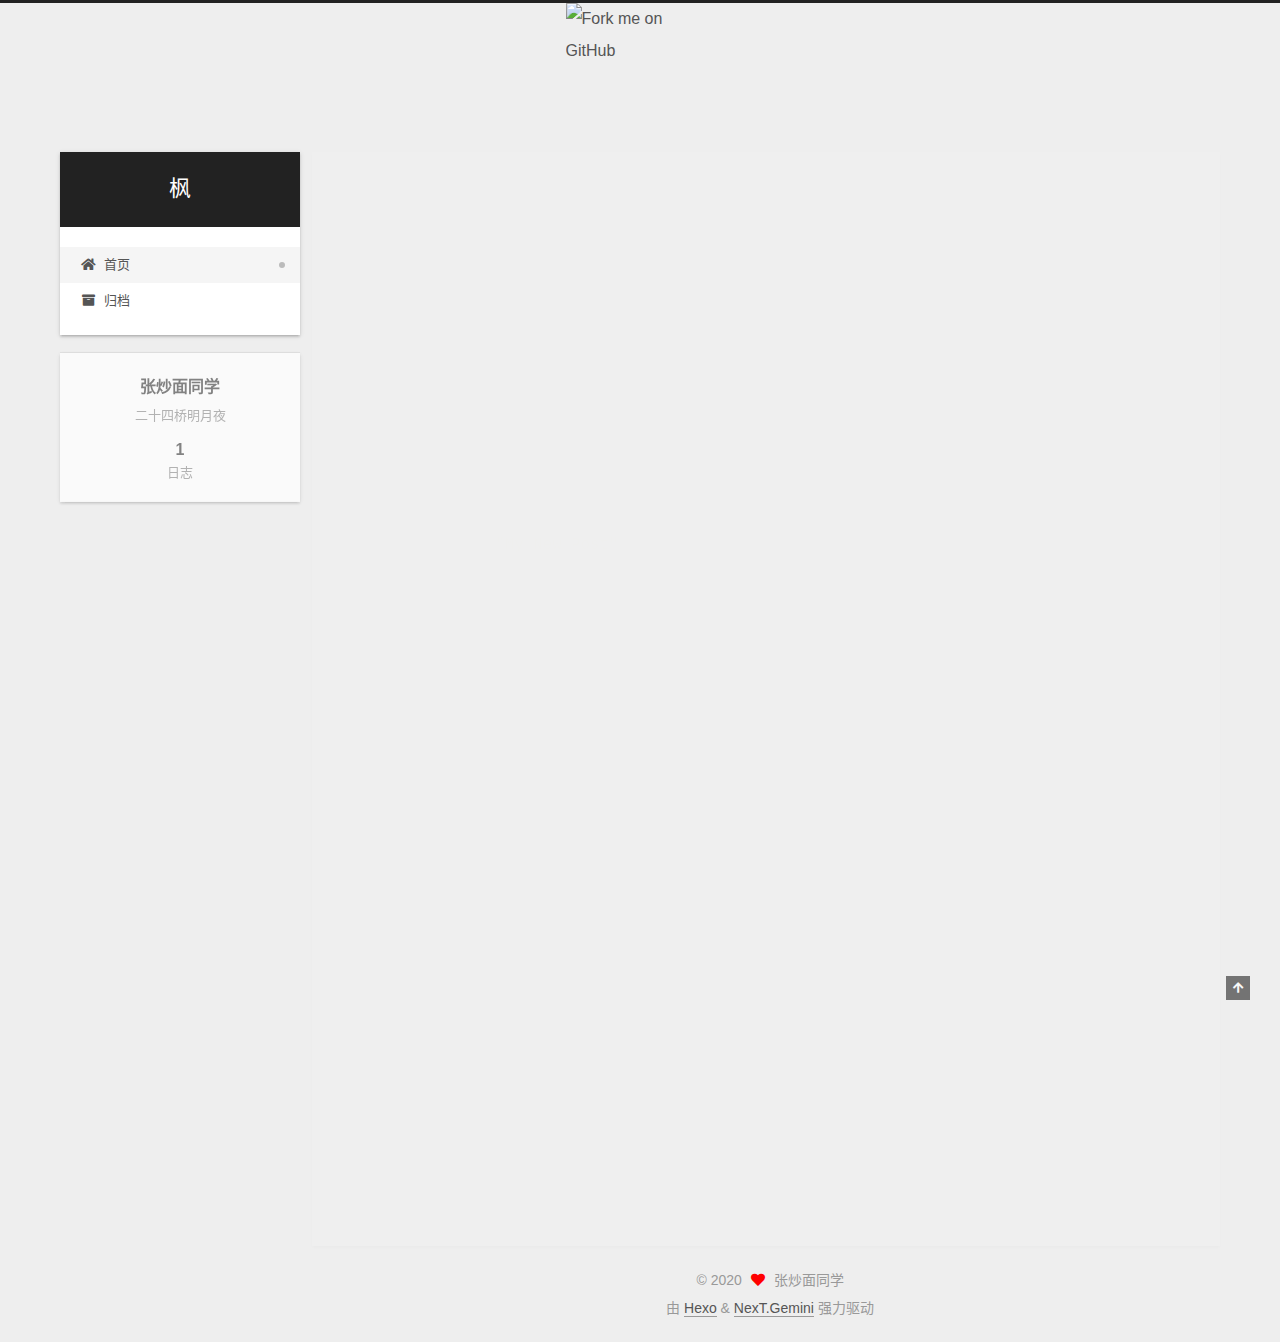
==== index.html @ 185181ba "Site updated: 2020-12-22 20:50:47" ====
<!DOCTYPE html>
<html lang="zh-CN">
<head>
  <meta charset="UTF-8">
<meta name="viewport" content="width=device-width, initial-scale=1, maximum-scale=2">
<meta name="theme-color" content="#222">
<meta name="generator" content="Hexo 5.3.0">
  <link rel="apple-touch-icon" sizes="180x180" href="/images/apple-touch-icon-next.png">
  <link rel="icon" type="image/png" sizes="32x32" href="/images/favicon-32x32-next.png">
  <link rel="icon" type="image/png" sizes="16x16" href="/images/favicon-16x16-next.png">
  <link rel="mask-icon" href="/images/logo.svg" color="#222">

<link rel="stylesheet" href="/css/main.css">


<link rel="stylesheet" href="/lib/font-awesome/css/all.min.css">

<script id="hexo-configurations">
    var NexT = window.NexT || {};
    var CONFIG = {"hostname":"example.com","root":"/","scheme":"Gemini","version":"7.8.0","exturl":false,"sidebar":{"position":"left","display":"post","padding":18,"offset":12,"onmobile":false},"copycode":{"enable":false,"show_result":false,"style":null},"back2top":{"enable":true,"sidebar":false,"scrollpercent":false},"bookmark":{"enable":false,"color":"#222","save":"auto"},"fancybox":false,"mediumzoom":false,"lazyload":false,"pangu":false,"comments":{"style":"tabs","active":null,"storage":true,"lazyload":false,"nav":null},"algolia":{"hits":{"per_page":10},"labels":{"input_placeholder":"Search for Posts","hits_empty":"We didn't find any results for the search: ${query}","hits_stats":"${hits} results found in ${time} ms"}},"localsearch":{"enable":false,"trigger":"auto","top_n_per_article":1,"unescape":false,"preload":false},"motion":{"enable":true,"async":false,"transition":{"post_block":"fadeIn","post_header":"slideDownIn","post_body":"slideDownIn","coll_header":"slideLeftIn","sidebar":"slideUpIn"}}};
  </script>

  <meta name="description" content="二十四桥明月夜">
<meta property="og:type" content="website">
<meta property="og:title" content="枫">
<meta property="og:url" content="http://example.com/index.html">
<meta property="og:site_name" content="枫">
<meta property="og:description" content="二十四桥明月夜">
<meta property="og:locale" content="zh_CN">
<meta property="article:author" content="张炒面同学">
<meta name="twitter:card" content="summary">

<link rel="canonical" href="http://example.com/">


<script id="page-configurations">
  // https://hexo.io/docs/variables.html
  CONFIG.page = {
    sidebar: "",
    isHome : true,
    isPost : false,
    lang   : 'zh-CN'
  };
</script>

  <title>枫</title>
  






  <noscript>
  <style>
  .use-motion .brand,
  .use-motion .menu-item,
  .sidebar-inner,
  .use-motion .post-block,
  .use-motion .pagination,
  .use-motion .comments,
  .use-motion .post-header,
  .use-motion .post-body,
  .use-motion .collection-header { opacity: initial; }

  .use-motion .site-title,
  .use-motion .site-subtitle {
    opacity: initial;
    top: initial;
  }

  .use-motion .logo-line-before i { left: initial; }
  .use-motion .logo-line-after i { right: initial; }
  </style>
</noscript>

</head>

<body itemscope itemtype="http://schema.org/WebPage">
  <div class="container use-motion">
    <div class="headband"></div>
	
	<a target="_blank" rel="noopener" href="https://github.com/javabible007">
	<img loading="lazy" width="149" height="149" 
	src="https://github.blog/wp-content/uploads/2008/12/forkme_left_darkblue_121621.png?resize=149%2C149" 
	class="attachment-full size-full" 
	alt="Fork me on GitHub" data-recalc-dims="1">
	</a>

    <header class="header" itemscope itemtype="http://schema.org/WPHeader">
      <div class="header-inner"><div class="site-brand-container">
  <div class="site-nav-toggle">
    <div class="toggle" aria-label="切换导航栏">
      <span class="toggle-line toggle-line-first"></span>
      <span class="toggle-line toggle-line-middle"></span>
      <span class="toggle-line toggle-line-last"></span>
    </div>
  </div>

  <div class="site-meta">

    <a href="/" class="brand" rel="start">
      <span class="logo-line-before"><i></i></span>
      <h1 class="site-title">枫</h1>
      <span class="logo-line-after"><i></i></span>
    </a>
  </div>

  <div class="site-nav-right">
    <div class="toggle popup-trigger">
    </div>
  </div>
</div>




<nav class="site-nav">
  <ul id="menu" class="main-menu menu">
        <li class="menu-item menu-item-home">

    <a href="/" rel="section"><i class="fa fa-home fa-fw"></i>首页</a>

  </li>
        <li class="menu-item menu-item-archives">

    <a href="/archives/" rel="section"><i class="fa fa-archive fa-fw"></i>归档</a>

  </li>
  </ul>
</nav>




</div>
    </header>

    
  <div class="back-to-top">
    <i class="fa fa-arrow-up"></i>
    <span>0%</span>
  </div>


    <main class="main">
      <div class="main-inner">
        <div class="content-wrap">
          

          <div class="content index posts-expand">
            
      
  
  
  <article itemscope itemtype="http://schema.org/Article" class="post-block" lang="zh-CN">
    <link itemprop="mainEntityOfPage" href="http://example.com/2020/12/22/hello-world/">

    <span hidden itemprop="author" itemscope itemtype="http://schema.org/Person">
      <meta itemprop="image" content="/images/avatar.gif">
      <meta itemprop="name" content="张炒面同学">
      <meta itemprop="description" content="二十四桥明月夜">
    </span>

    <span hidden itemprop="publisher" itemscope itemtype="http://schema.org/Organization">
      <meta itemprop="name" content="枫">
    </span>
      <header class="post-header">
        <h2 class="post-title" itemprop="name headline">
          
            <a href="/2020/12/22/hello-world/" class="post-title-link" itemprop="url">Hello World</a>
        </h2>

        <div class="post-meta">
            <span class="post-meta-item">
              <span class="post-meta-item-icon">
                <i class="far fa-calendar"></i>
              </span>
              <span class="post-meta-item-text">发表于</span>

              <time title="创建时间：2020-12-22 19:27:22" itemprop="dateCreated datePublished" datetime="2020-12-22T19:27:22+08:00">2020-12-22</time>
            </span>

          

        </div>
      </header>

    
    
    
    <div class="post-body" itemprop="articleBody">

      
          <p>Welcome to <a target="_blank" rel="noopener" href="https://hexo.io/">Hexo</a>! This is your very first post. Check <a target="_blank" rel="noopener" href="https://hexo.io/docs/">documentation</a> for more info. If you get any problems when using Hexo, you can find the answer in <a target="_blank" rel="noopener" href="https://hexo.io/docs/troubleshooting.html">troubleshooting</a> or you can ask me on <a target="_blank" rel="noopener" href="https://github.com/hexojs/hexo/issues">GitHub</a>.</p>
<h2 id="Quick-Start"><a href="#Quick-Start" class="headerlink" title="Quick Start"></a>Quick Start</h2><h3 id="Create-a-new-post"><a href="#Create-a-new-post" class="headerlink" title="Create a new post"></a>Create a new post</h3><figure class="highlight bash"><table><tr><td class="gutter"><pre><span class="line">1</span><br></pre></td><td class="code"><pre><span class="line">$ hexo new <span class="string">&quot;My New Post&quot;</span></span><br></pre></td></tr></table></figure>
<p>More info: <a target="_blank" rel="noopener" href="https://hexo.io/docs/writing.html">Writing</a></p>
<h3 id="Run-server"><a href="#Run-server" class="headerlink" title="Run server"></a>Run server</h3><figure class="highlight bash"><table><tr><td class="gutter"><pre><span class="line">1</span><br></pre></td><td class="code"><pre><span class="line">$ hexo server</span><br></pre></td></tr></table></figure>
<p>More info: <a target="_blank" rel="noopener" href="https://hexo.io/docs/server.html">Server</a></p>
<h3 id="Generate-static-files"><a href="#Generate-static-files" class="headerlink" title="Generate static files"></a>Generate static files</h3><figure class="highlight bash"><table><tr><td class="gutter"><pre><span class="line">1</span><br></pre></td><td class="code"><pre><span class="line">$ hexo generate</span><br></pre></td></tr></table></figure>
<p>More info: <a target="_blank" rel="noopener" href="https://hexo.io/docs/generating.html">Generating</a></p>
<h3 id="Deploy-to-remote-sites"><a href="#Deploy-to-remote-sites" class="headerlink" title="Deploy to remote sites"></a>Deploy to remote sites</h3><figure class="highlight bash"><table><tr><td class="gutter"><pre><span class="line">1</span><br></pre></td><td class="code"><pre><span class="line">$ hexo deploy</span><br></pre></td></tr></table></figure>
<p>More info: <a target="_blank" rel="noopener" href="https://hexo.io/docs/one-command-deployment.html">Deployment</a></p>

      
    </div>

    
    
    
      <footer class="post-footer">
        <div class="post-eof"></div>
      </footer>
  </article>
  
  
  


  



          </div>
          

<script>
  window.addEventListener('tabs:register', () => {
    let { activeClass } = CONFIG.comments;
    if (CONFIG.comments.storage) {
      activeClass = localStorage.getItem('comments_active') || activeClass;
    }
    if (activeClass) {
      let activeTab = document.querySelector(`a[href="#comment-${activeClass}"]`);
      if (activeTab) {
        activeTab.click();
      }
    }
  });
  if (CONFIG.comments.storage) {
    window.addEventListener('tabs:click', event => {
      if (!event.target.matches('.tabs-comment .tab-content .tab-pane')) return;
      let commentClass = event.target.classList[1];
      localStorage.setItem('comments_active', commentClass);
    });
  }
</script>

        </div>
          
  
  <div class="toggle sidebar-toggle">
    <span class="toggle-line toggle-line-first"></span>
    <span class="toggle-line toggle-line-middle"></span>
    <span class="toggle-line toggle-line-last"></span>
  </div>

  <aside class="sidebar">
    <div class="sidebar-inner">

      <ul class="sidebar-nav motion-element">
        <li class="sidebar-nav-toc">
          文章目录
        </li>
        <li class="sidebar-nav-overview">
          站点概览
        </li>
      </ul>

      <!--noindex-->
      <div class="post-toc-wrap sidebar-panel">
      </div>
      <!--/noindex-->

      <div class="site-overview-wrap sidebar-panel">
        <div class="site-author motion-element" itemprop="author" itemscope itemtype="http://schema.org/Person">
  <p class="site-author-name" itemprop="name">张炒面同学</p>
  <div class="site-description" itemprop="description">二十四桥明月夜</div>
</div>
<div class="site-state-wrap motion-element">
  <nav class="site-state">
      <div class="site-state-item site-state-posts">
          <a href="/archives/">
        
          <span class="site-state-item-count">1</span>
          <span class="site-state-item-name">日志</span>
        </a>
      </div>
  </nav>
</div>



      </div>

    </div>
  </aside>
  <div id="sidebar-dimmer"></div>


      </div>
    </main>

    <footer class="footer">
      <div class="footer-inner">
        

        

<div class="copyright">
  
  &copy; 
  <span itemprop="copyrightYear">2020</span>
  <span class="with-love">
    <i class="fa fa-heart"></i>
  </span>
  <span class="author" itemprop="copyrightHolder">张炒面同学</span>
</div>
  <div class="powered-by">由 <a href="https://hexo.io/" class="theme-link" rel="noopener" target="_blank">Hexo</a> & <a href="https://theme-next.org/" class="theme-link" rel="noopener" target="_blank">NexT.Gemini</a> 强力驱动
  </div>

        








      </div>
    </footer>
  </div>

  
  <script src="/lib/anime.min.js"></script>
  <script src="/lib/velocity/velocity.min.js"></script>
  <script src="/lib/velocity/velocity.ui.min.js"></script>

<script src="/js/utils.js"></script>

<script src="/js/motion.js"></script>


<script src="/js/schemes/pisces.js"></script>


<script src="/js/next-boot.js"></script>




  















  

  

</body>
</html>
---- css/main.css ----
:root {
  --body-bg-color: #eee;
  --content-bg-color: #fff;
  --card-bg-color: #f5f5f5;
  --text-color: #555;
  --blockquote-color: #666;
  --link-color: #555;
  --link-hover-color: #222;
  --brand-color: #fff;
  --brand-hover-color: #fff;
  --table-row-odd-bg-color: #f9f9f9;
  --table-row-hover-bg-color: #f5f5f5;
  --menu-item-bg-color: #f5f5f5;
  --btn-default-bg: #fff;
  --btn-default-color: #555;
  --btn-default-border-color: #555;
  --btn-default-hover-bg: #222;
  --btn-default-hover-color: #fff;
  --btn-default-hover-border-color: #222;
}
html {
  line-height: 1.15; /* 1 */
  -webkit-text-size-adjust: 100%; /* 2 */
}
body {
  margin: 0;
}
main {
  display: block;
}
h1 {
  font-size: 2em;
  margin: 0.67em 0;
}
hr {
  box-sizing: content-box; /* 1 */
  height: 0; /* 1 */
  overflow: visible; /* 2 */
}
pre {
  font-family: monospace, monospace; /* 1 */
  font-size: 1em; /* 2 */
}
a {
  background: transparent;
}
abbr[title] {
  border-bottom: none; /* 1 */
  text-decoration: underline; /* 2 */
  text-decoration: underline dotted; /* 2 */
}
b,
strong {
  font-weight: bolder;
}
code,
kbd,
samp {
  font-family: monospace, monospace; /* 1 */
  font-size: 1em; /* 2 */
}
small {
  font-size: 80%;
}
sub,
sup {
  font-size: 75%;
  line-height: 0;
  position: relative;
  vertical-align: baseline;
}
sub {
  bottom: -0.25em;
}
sup {
  top: -0.5em;
}
img {
  border-style: none;
}
button,
input,
optgroup,
select,
textarea {
  font-family: inherit; /* 1 */
  font-size: 100%; /* 1 */
  line-height: 1.15; /* 1 */
  margin: 0; /* 2 */
}
button,
input {
/* 1 */
  overflow: visible;
}
button,
select {
/* 1 */
  text-transform: none;
}
button,
[type='button'],
[type='reset'],
[type='submit'] {
  -webkit-appearance: button;
}
button::-moz-focus-inner,
[type='button']::-moz-focus-inner,
[type='reset']::-moz-focus-inner,
[type='submit']::-moz-focus-inner {
  border-style: none;
  padding: 0;
}
button:-moz-focusring,
[type='button']:-moz-focusring,
[type='reset']:-moz-focusring,
[type='submit']:-moz-focusring {
  outline: 1px dotted ButtonText;
}
fieldset {
  padding: 0.35em 0.75em 0.625em;
}
legend {
  box-sizing: border-box; /* 1 */
  color: inherit; /* 2 */
  display: table; /* 1 */
  max-width: 100%; /* 1 */
  padding: 0; /* 3 */
  white-space: normal; /* 1 */
}
progress {
  vertical-align: baseline;
}
textarea {
  overflow: auto;
}
[type='checkbox'],
[type='radio'] {
  box-sizing: border-box; /* 1 */
  padding: 0; /* 2 */
}
[type='number']::-webkit-inner-spin-button,
[type='number']::-webkit-outer-spin-button {
  height: auto;
}
[type='search'] {
  outline-offset: -2px; /* 2 */
  -webkit-appearance: textfield; /* 1 */
}
[type='search']::-webkit-search-decoration {
  -webkit-appearance: none;
}
::-webkit-file-upload-button {
  font: inherit; /* 2 */
  -webkit-appearance: button; /* 1 */
}
details {
  display: block;
}
summary {
  display: list-item;
}
template {
  display: none;
}
[hidden] {
  display: none;
}
::selection {
  background: #262a30;
  color: #eee;
}
html,
body {
  height: 100%;
}
body {
  background: var(--body-bg-color);
  color: var(--text-color);
  font-family: 'Lato', "PingFang SC", "Microsoft YaHei", sans-serif;
  font-size: 1em;
  line-height: 2;
}
@media (max-width: 991px) {
  body {
    padding-left: 0 !important;
    padding-right: 0 !important;
  }
}
h1,
h2,
h3,
h4,
h5,
h6 {
  font-family: 'Lato', "PingFang SC", "Microsoft YaHei", sans-serif;
  font-weight: bold;
  line-height: 1.5;
  margin: 20px 0 15px;
}
h1 {
  font-size: 1.5em;
}
h2 {
  font-size: 1.375em;
}
h3 {
  font-size: 1.25em;
}
h4 {
  font-size: 1.125em;
}
h5 {
  font-size: 1em;
}
h6 {
  font-size: 0.875em;
}
p {
  margin: 0 0 20px 0;
}
a,
span.exturl {
  border-bottom: 1px solid #999;
  color: var(--link-color);
  outline: 0;
  text-decoration: none;
  overflow-wrap: break-word;
  word-wrap: break-word;
  cursor: pointer;
}
a:hover,
span.exturl:hover {
  border-bottom-color: var(--link-hover-color);
  color: var(--link-hover-color);
}
iframe,
img,
video {
  display: block;
  margin-left: auto;
  margin-right: auto;
  max-width: 100%;
}
hr {
  background-image: repeating-linear-gradient(-45deg, #ddd, #ddd 4px, transparent 4px, transparent 8px);
  border: 0;
  height: 3px;
  margin: 40px 0;
}
blockquote {
  border-left: 4px solid #ddd;
  color: var(--blockquote-color);
  margin: 0;
  padding: 0 15px;
}
blockquote cite::before {
  content: '-';
  padding: 0 5px;
}
dt {
  font-weight: bold;
}
dd {
  margin: 0;
  padding: 0;
}
kbd {
  background-color: #f5f5f5;
  background-image: linear-gradient(#eee, #fff, #eee);
  border: 1px solid #ccc;
  border-radius: 0.2em;
  box-shadow: 0.1em 0.1em 0.2em rgba(0,0,0,0.1);
  color: #555;
  font-family: inherit;
  padding: 0.1em 0.3em;
  white-space: nowrap;
}
.table-container {
  overflow: auto;
}
table {
  border-collapse: collapse;
  border-spacing: 0;
  font-size: 0.875em;
  margin: 0 0 20px 0;
  width: 100%;
}
tbody tr:nth-of-type(odd) {
  background: var(--table-row-odd-bg-color);
}
tbody tr:hover {
  background: var(--table-row-hover-bg-color);
}
caption,
th,
td {
  font-weight: normal;
  padding: 8px;
  vertical-align: middle;
}
th,
td {
  border: 1px solid #ddd;
  border-bottom: 3px solid #ddd;
}
th {
  font-weight: 700;
  padding-bottom: 10px;
}
td {
  border-bottom-width: 1px;
}
.btn {
  background: var(--btn-default-bg);
  border: 2px solid var(--btn-default-border-color);
  border-radius: 2px;
  color: var(--btn-default-color);
  display: inline-block;
  font-size: 0.875em;
  line-height: 2;
  padding: 0 20px;
  text-decoration: none;
  transition-property: background-color;
  transition-delay: 0s;
  transition-duration: 0.2s;
  transition-timing-function: ease-in-out;
}
.btn:hover {
  background: var(--btn-default-hover-bg);
  border-color: var(--btn-default-hover-border-color);
  color: var(--btn-default-hover-color);
}
.btn + .btn {
  margin: 0 0 8px 8px;
}
.btn .fa-fw {
  text-align: left;
  width: 1.285714285714286em;
}
.toggle {
  line-height: 0;
}
.toggle .toggle-line {
  background: #fff;
  display: inline-block;
  height: 2px;
  left: 0;
  position: relative;
  top: 0;
  transition: all 0.4s;
  vertical-align: top;
  width: 100%;
}
.toggle .toggle-line:not(:first-child) {
  margin-top: 3px;
}
.toggle.toggle-arrow .toggle-line-first {
  left: 50%;
  top: 2px;
  transform: rotate(45deg);
  width: 50%;
}
.toggle.toggle-arrow .toggle-line-middle {
  left: 2px;
  width: 90%;
}
.toggle.toggle-arrow .toggle-line-last {
  left: 50%;
  top: -2px;
  transform: rotate(-45deg);
  width: 50%;
}
.toggle.toggle-close .toggle-line-first {
  transform: rotate(-45deg);
  top: 5px;
}
.toggle.toggle-close .toggle-line-middle {
  opacity: 0;
}
.toggle.toggle-close .toggle-line-last {
  transform: rotate(45deg);
  top: -5px;
}
.highlight,
pre {
  background: #f7f7f7;
  color: #4d4d4c;
  line-height: 1.6;
  margin: 0 auto 20px;
}
pre,
code {
  font-family: consolas, Menlo, monospace, "PingFang SC", "Microsoft YaHei";
}
code {
  background: #eee;
  border-radius: 3px;
  color: #555;
  padding: 2px 4px;
  overflow-wrap: break-word;
  word-wrap: break-word;
}
.highlight *::selection {
  background: #d6d6d6;
}
.highlight pre {
  border: 0;
  margin: 0;
  padding: 10px 0;
}
.highlight table {
  border: 0;
  margin: 0;
  width: auto;
}
.highlight td {
  border: 0;
  padding: 0;
}
.highlight figcaption {
  background: #eff2f3;
  color: #4d4d4c;
  display: flex;
  font-size: 0.875em;
  justify-content: space-between;
  line-height: 1.2;
  padding: 0.5em;
}
.highlight figcaption a {
  color: #4d4d4c;
}
.highlight figcaption a:hover {
  border-bottom-color: #4d4d4c;
}
.highlight .gutter {
  -moz-user-select: none;
  -ms-user-select: none;
  -webkit-user-select: none;
  user-select: none;
}
.highlight .gutter pre {
  background: #eff2f3;
  color: #869194;
  padding-left: 10px;
  padding-right: 10px;
  text-align: right;
}
.highlight .code pre {
  background: #f7f7f7;
  padding-left: 10px;
  width: 100%;
}
.gist table {
  width: auto;
}
.gist table td {
  border: 0;
}
pre {
  overflow: auto;
  padding: 10px;
}
pre code {
  background: none;
  color: #4d4d4c;
  font-size: 0.875em;
  padding: 0;
  text-shadow: none;
}
pre .deletion {
  background: #fdd;
}
pre .addition {
  background: #dfd;
}
pre .meta {
  color: #eab700;
  -moz-user-select: none;
  -ms-user-select: none;
  -webkit-user-select: none;
  user-select: none;
}
pre .comment {
  color: #8e908c;
}
pre .variable,
pre .attribute,
pre .tag,
pre .name,
pre .regexp,
pre .ruby .constant,
pre .xml .tag .title,
pre .xml .pi,
pre .xml .doctype,
pre .html .doctype,
pre .css .id,
pre .css .class,
pre .css .pseudo {
  color: #c82829;
}
pre .number,
pre .preprocessor,
pre .built_in,
pre .builtin-name,
pre .literal,
pre .params,
pre .constant,
pre .command {
  color: #f5871f;
}
pre .ruby .class .title,
pre .css .rules .attribute,
pre .string,
pre .symbol,
pre .value,
pre .inheritance,
pre .header,
pre .ruby .symbol,
pre .xml .cdata,
pre .special,
pre .formula {
  color: #718c00;
}
pre .title,
pre .css .hexcolor {
  color: #3e999f;
}
pre .function,
pre .python .decorator,
pre .python .title,
pre .ruby .function .title,
pre .ruby .title .keyword,
pre .perl .sub,
pre .javascript .title,
pre .coffeescript .title {
  color: #4271ae;
}
pre .keyword,
pre .javascript .function {
  color: #8959a8;
}
.blockquote-center {
  border-left: none;
  margin: 40px 0;
  padding: 0;
  position: relative;
  text-align: center;
}
.blockquote-center .fa {
  display: block;
  opacity: 0.6;
  position: absolute;
  width: 100%;
}
.blockquote-center .fa-quote-left {
  border-top: 1px solid #ccc;
  text-align: left;
  top: -20px;
}
.blockquote-center .fa-quote-right {
  border-bottom: 1px solid #ccc;
  text-align: right;
  bottom: -20px;
}
.blockquote-center p,
.blockquote-center div {
  text-align: center;
}
.post-body .group-picture img {
  margin: 0 auto;
  padding: 0 3px;
}
.group-picture-row {
  margin-bottom: 6px;
  overflow: hidden;
}
.group-picture-column {
  float: left;
  margin-bottom: 10px;
}
.post-body .label {
  color: #555;
  display: inline;
  padding: 0 2px;
}
.post-body .label.default {
  background: #f0f0f0;
}
.post-body .label.primary {
  background: #efe6f7;
}
.post-body .label.info {
  background: #e5f2f8;
}
.post-body .label.success {
  background: #e7f4e9;
}
.post-body .label.warning {
  background: #fcf6e1;
}
.post-body .label.danger {
  background: #fae8eb;
}
.post-body .tabs {
  margin-bottom: 20px;
}
.post-body .tabs,
.tabs-comment {
  display: block;
  padding-top: 10px;
  position: relative;
}
.post-body .tabs ul.nav-tabs,
.tabs-comment ul.nav-tabs {
  display: flex;
  flex-wrap: wrap;
  margin: 0;
  margin-bottom: -1px;
  padding: 0;
}
@media (max-width: 413px) {
  .post-body .tabs ul.nav-tabs,
  .tabs-comment ul.nav-tabs {
    display: block;
    margin-bottom: 5px;
  }
}
.post-body .tabs ul.nav-tabs li.tab,
.tabs-comment ul.nav-tabs li.tab {
  border-bottom: 1px solid #ddd;
  border-left: 1px solid transparent;
  border-right: 1px solid transparent;
  border-top: 3px solid transparent;
  flex-grow: 1;
  list-style-type: none;
  border-radius: 0 0 0 0;
}
@media (max-width: 413px) {
  .post-body .tabs ul.nav-tabs li.tab,
  .tabs-comment ul.nav-tabs li.tab {
    border-bottom: 1px solid transparent;
    border-left: 3px solid transparent;
    border-right: 1px solid transparent;
    border-top: 1px solid transparent;
  }
}
@media (max-width: 413px) {
  .post-body .tabs ul.nav-tabs li.tab,
  .tabs-comment ul.nav-tabs li.tab {
    border-radius: 0;
  }
}
.post-body .tabs ul.nav-tabs li.tab a,
.tabs-comment ul.nav-tabs li.tab a {
  border-bottom: initial;
  display: block;
  line-height: 1.8;
  outline: 0;
  padding: 0.25em 0.75em;
  text-align: center;
  transition-delay: 0s;
  transition-duration: 0.2s;
  transition-timing-function: ease-out;
}
.post-body .tabs ul.nav-tabs li.tab a i,
.tabs-comment ul.nav-tabs li.tab a i {
  width: 1.285714285714286em;
}
.post-body .tabs ul.nav-tabs li.tab.active,
.tabs-comment ul.nav-tabs li.tab.active {
  border-bottom: 1px solid transparent;
  border-left: 1px solid #ddd;
  border-right: 1px solid #ddd;
  border-top: 3px solid #fc6423;
}
@media (max-width: 413px) {
  .post-body .tabs ul.nav-tabs li.tab.active,
  .tabs-comment ul.nav-tabs li.tab.active {
    border-bottom: 1px solid #ddd;
    border-left: 3px solid #fc6423;
    border-right: 1px solid #ddd;
    border-top: 1px solid #ddd;
  }
}
.post-body .tabs ul.nav-tabs li.tab.active a,
.tabs-comment ul.nav-tabs li.tab.active a {
  color: var(--link-color);
  cursor: default;
}
.post-body .tabs .tab-content .tab-pane,
.tabs-comment .tab-content .tab-pane {
  border: 1px solid #ddd;
  border-top: 0;
  padding: 20px 20px 0 20px;
  border-radius: 0;
}
.post-body .tabs .tab-content .tab-pane:not(.active),
.tabs-comment .tab-content .tab-pane:not(.active) {
  display: none;
}
.post-body .tabs .tab-content .tab-pane.active,
.tabs-comment .tab-content .tab-pane.active {
  display: block;
}
.post-body .tabs .tab-content .tab-pane.active:nth-of-type(1),
.tabs-comment .tab-content .tab-pane.active:nth-of-type(1) {
  border-radius: 0 0 0 0;
}
@media (max-width: 413px) {
  .post-body .tabs .tab-content .tab-pane.active:nth-of-type(1),
  .tabs-comment .tab-content .tab-pane.active:nth-of-type(1) {
    border-radius: 0;
  }
}
.post-body .note {
  border-radius: 3px;
  margin-bottom: 20px;
  padding: 1em;
  position: relative;
  border: 1px solid #eee;
  border-left-width: 5px;
}
.post-body .note h2,
.post-body .note h3,
.post-body .note h4,
.post-body .note h5,
.post-body .note h6 {
  margin-top: 0;
  border-bottom: initial;
  margin-bottom: 0;
  padding-top: 0;
}
.post-body .note p:first-child,
.post-body .note ul:first-child,
.post-body .note ol:first-child,
.post-body .note table:first-child,
.post-body .note pre:first-child,
.post-body .note blockquote:first-child,
.post-body .note img:first-child {
  margin-top: 0;
}
.post-body .note p:last-child,
.post-body .note ul:last-child,
.post-body .note ol:last-child,
.post-body .note table:last-child,
.post-body .note pre:last-child,
.post-body .note blockquote:last-child,
.post-body .note img:last-child {
  margin-bottom: 0;
}
.post-body .note.default {
  border-left-color: #777;
}
.post-body .note.default h2,
.post-body .note.default h3,
.post-body .note.default h4,
.post-body .note.default h5,
.post-body .note.default h6 {
  color: #777;
}
.post-body .note.primary {
  border-left-color: #6f42c1;
}
.post-body .note.primary h2,
.post-body .note.primary h3,
.post-body .note.primary h4,
.post-body .note.primary h5,
.post-body .note.primary h6 {
  color: #6f42c1;
}
.post-body .note.info {
  border-left-color: #428bca;
}
.post-body .note.info h2,
.post-body .note.info h3,
.post-body .note.info h4,
.post-body .note.info h5,
.post-body .note.info h6 {
  color: #428bca;
}
.post-body .note.success {
  border-left-color: #5cb85c;
}
.post-body .note.success h2,
.post-body .note.success h3,
.post-body .note.success h4,
.post-body .note.success h5,
.post-body .note.success h6 {
  color: #5cb85c;
}
.post-body .note.warning {
  border-left-color: #f0ad4e;
}
.post-body .note.warning h2,
.post-body .note.warning h3,
.post-body .note.warning h4,
.post-body .note.warning h5,
.post-body .note.warning h6 {
  color: #f0ad4e;
}
.post-body .note.danger {
  border-left-color: #d9534f;
}
.post-body .note.danger h2,
.post-body .note.danger h3,
.post-body .note.danger h4,
.post-body .note.danger h5,
.post-body .note.danger h6 {
  color: #d9534f;
}
.pagination .prev,
.pagination .next,
.pagination .page-number,
.pagination .space {
  display: inline-block;
  margin: 0 10px;
  padding: 0 11px;
  position: relative;
  top: -1px;
}
@media (max-width: 767px) {
  .pagination .prev,
  .pagination .next,
  .pagination .page-number,
  .pagination .space {
    margin: 0 5px;
  }
}
.pagination {
  border-top: 1px solid #eee;
  margin: 120px 0 0;
  text-align: center;
}
.pagination .prev,
.pagination .next,
.pagination .page-number {
  border-bottom: 0;
  border-top: 1px solid #eee;
  transition-property: border-color;
  transition-delay: 0s;
  transition-duration: 0.2s;
  transition-timing-function: ease-in-out;
}
.pagination .prev:hover,
.pagination .next:hover,
.pagination .page-number:hover {
  border-top-color: #222;
}
.pagination .space {
  margin: 0;
  padding: 0;
}
.pagination .prev {
  margin-left: 0;
}
.pagination .next {
  margin-right: 0;
}
.pagination .page-number.current {
  background: #ccc;
  border-top-color: #ccc;
  color: #fff;
}
@media (max-width: 767px) {
  .pagination {
    border-top: none;
  }
  .pagination .prev,
  .pagination .next,
  .pagination .page-number {
    border-bottom: 1px solid #eee;
    border-top: 0;
    margin-bottom: 10px;
    padding: 0 10px;
  }
  .pagination .prev:hover,
  .pagination .next:hover,
  .pagination .page-number:hover {
    border-bottom-color: #222;
  }
}
.comments {
  margin-top: 60px;
  overflow: hidden;
}
.comment-button-group {
  display: flex;
  flex-wrap: wrap-reverse;
  justify-content: center;
  margin: 1em 0;
}
.comment-button-group .comment-button {
  margin: 0.1em 0.2em;
}
.comment-button-group .comment-button.active {
  background: var(--btn-default-hover-bg);
  border-color: var(--btn-default-hover-border-color);
  color: var(--btn-default-hover-color);
}
.comment-position {
  display: none;
}
.comment-position.active {
  display: block;
}
.tabs-comment {
  background: var(--content-bg-color);
  margin-top: 4em;
  padding-top: 0;
}
.tabs-comment .comments {
  border: 0;
  box-shadow: none;
  margin-top: 0;
  padding-top: 0;
}
.container {
  min-height: 100%;
  position: relative;
}
.main-inner {
  margin: 0 auto;
  width: calc(100% - 20px);
}
@media (min-width: 1200px) {
  .main-inner {
    width: 1160px;
  }
}
@media (min-width: 1600px) {
  .main-inner {
    width: 73%;
  }
}
@media (max-width: 767px) {
  .content-wrap {
    padding: 0 20px;
  }
}
.header {
  background: transparent;
}
.header-inner {
  margin: 0 auto;
  width: calc(100% - 20px);
}
@media (min-width: 1200px) {
  .header-inner {
    width: 1160px;
  }
}
@media (min-width: 1600px) {
  .header-inner {
    width: 73%;
  }
}
.site-brand-container {
  display: flex;
  flex-shrink: 0;
  padding: 0 10px;
}
.headband {
  background: #222;
  height: 3px;
}
.site-meta {
  flex-grow: 1;
  text-align: center;
}
@media (max-width: 767px) {
  .site-meta {
    text-align: center;
  }
}
.brand {
  border-bottom: none;
  color: var(--brand-color);
  display: inline-block;
  line-height: 1.375em;
  padding: 0 40px;
  position: relative;
}
.brand:hover {
  color: var(--brand-hover-color);
}
.site-title {
  font-family: 'Lato', "PingFang SC", "Microsoft YaHei", sans-serif;
  font-size: 1.375em;
  font-weight: normal;
  margin: 0;
}
.site-subtitle {
  color: #ddd;
  font-size: 0.8125em;
  margin: 10px 0;
}
.use-motion .brand {
  opacity: 0;
}
.use-motion .site-title,
.use-motion .site-subtitle,
.use-motion .custom-logo-image {
  opacity: 0;
  position: relative;
  top: -10px;
}
.site-nav-toggle,
.site-nav-right {
  display: none;
}
@media (max-width: 767px) {
  .site-nav-toggle,
  .site-nav-right {
    display: flex;
    flex-direction: column;
    justify-content: center;
  }
}
.site-nav-toggle .toggle,
.site-nav-right .toggle {
  color: var(--text-color);
  padding: 10px;
  width: 22px;
}
.site-nav-toggle .toggle .toggle-line,
.site-nav-right .toggle .toggle-line {
  background: var(--text-color);
  border-radius: 1px;
}
.site-nav {
  display: block;
}
@media (max-width: 767px) {
  .site-nav {
    clear: both;
    display: none;
  }
}
.site-nav.site-nav-on {
  display: block;
}
.menu {
  margin-top: 20px;
  padding-left: 0;
  text-align: center;
}
.menu-item {
  display: inline-block;
  list-style: none;
  margin: 0 10px;
}
@media (max-width: 767px) {
  .menu-item {
    display: block;
    margin-top: 10px;
  }
  .menu-item.menu-item-search {
    display: none;
  }
}
.menu-item a,
.menu-item span.exturl {
  border-bottom: 0;
  display: block;
  font-size: 0.8125em;
  transition-property: border-color;
  transition-delay: 0s;
  transition-duration: 0.2s;
  transition-timing-function: ease-in-out;
}
@media (hover: none) {
  .menu-item a:hover,
  .menu-item span.exturl:hover {
    border-bottom-color: transparent !important;
  }
}
.menu-item .fa,
.menu-item .fab,
.menu-item .far,
.menu-item .fas {
  margin-right: 8px;
}
.menu-item .badge {
  display: inline-block;
  font-weight: bold;
  line-height: 1;
  margin-left: 0.35em;
  margin-top: 0.35em;
  text-align: center;
  white-space: nowrap;
}
@media (max-width: 767px) {
  .menu-item .badge {
    float: right;
    margin-left: 0;
  }
}
.menu-item-active a,
.menu .menu-item a:hover,
.menu .menu-item span.exturl:hover {
  background: var(--menu-item-bg-color);
}
.use-motion .menu-item {
  opacity: 0;
}
.sidebar {
  background: #222;
  bottom: 0;
  box-shadow: inset 0 2px 6px #000;
  position: fixed;
  top: 0;
}
@media (max-width: 991px) {
  .sidebar {
    display: none;
  }
}
.sidebar-inner {
  color: #999;
  padding: 18px 10px;
  text-align: center;
}
.cc-license {
  margin-top: 10px;
  text-align: center;
}
.cc-license .cc-opacity {
  border-bottom: none;
  opacity: 0.7;
}
.cc-license .cc-opacity:hover {
  opacity: 0.9;
}
.cc-license img {
  display: inline-block;
}
.site-author-image {
  border: 1px solid #eee;
  display: block;
  margin: 0 auto;
  max-width: 120px;
  padding: 2px;
}
.site-author-name {
  color: var(--text-color);
  font-weight: 600;
  margin: 0;
  text-align: center;
}
.site-description {
  color: #999;
  font-size: 0.8125em;
  margin-top: 0;
  text-align: center;
}
.links-of-author {
  margin-top: 15px;
}
.links-of-author a,
.links-of-author span.exturl {
  border-bottom-color: #555;
  display: inline-block;
  font-size: 0.8125em;
  margin-bottom: 10px;
  margin-right: 10px;
  vertical-align: middle;
}
.links-of-author a::before,
.links-of-author span.exturl::before {
  background: #ffe0de;
  border-radius: 50%;
  content: ' ';
  display: inline-block;
  height: 4px;
  margin-right: 3px;
  vertical-align: middle;
  width: 4px;
}
.sidebar-button {
  margin-top: 15px;
}
.sidebar-button a {
  border: 1px solid #fc6423;
  border-radius: 4px;
  color: #fc6423;
  display: inline-block;
  padding: 0 15px;
}
.sidebar-button a .fa,
.sidebar-button a .fab,
.sidebar-button a .far,
.sidebar-button a .fas {
  margin-right: 5px;
}
.sidebar-button a:hover {
  background: #fc6423;
  border: 1px solid #fc6423;
  color: #fff;
}
.sidebar-button a:hover .fa,
.sidebar-button a:hover .fab,
.sidebar-button a:hover .far,
.sidebar-button a:hover .fas {
  color: #fff;
}
.links-of-blogroll {
  font-size: 0.8125em;
  margin-top: 10px;
}
.links-of-blogroll-title {
  font-size: 0.875em;
  font-weight: 600;
  margin-top: 0;
}
.links-of-blogroll-list {
  list-style: none;
  margin: 0;
  padding: 0;
}
#sidebar-dimmer {
  display: none;
}
@media (max-width: 767px) {
  #sidebar-dimmer {
    background: #000;
    display: block;
    height: 100%;
    left: 100%;
    opacity: 0;
    position: fixed;
    top: 0;
    width: 100%;
    z-index: 1100;
  }
  .sidebar-active + #sidebar-dimmer {
    opacity: 0.7;
    transform: translateX(-100%);
    transition: opacity 0.5s;
  }
}
.sidebar-nav {
  margin: 0;
  padding-bottom: 20px;
  padding-left: 0;
}
.sidebar-nav li {
  border-bottom: 1px solid transparent;
  color: var(--text-color);
  cursor: pointer;
  display: inline-block;
  font-size: 0.875em;
}
.sidebar-nav li.sidebar-nav-overview {
  margin-left: 10px;
}
.sidebar-nav li:hover {
  color: #fc6423;
}
.sidebar-nav .sidebar-nav-active {
  border-bottom-color: #fc6423;
  color: #fc6423;
}
.sidebar-nav .sidebar-nav-active:hover {
  color: #fc6423;
}
.sidebar-panel {
  display: none;
  overflow-x: hidden;
  overflow-y: auto;
}
.sidebar-panel-active {
  display: block;
}
.sidebar-toggle {
  background: #222;
  bottom: 45px;
  cursor: pointer;
  height: 14px;
  left: 30px;
  padding: 5px;
  position: fixed;
  width: 14px;
  z-index: 1300;
}
@media (max-width: 991px) {
  .sidebar-toggle {
    left: 20px;
    opacity: 0.8;
    display: none;
  }
}
.sidebar-toggle:hover .toggle-line {
  background: #fc6423;
}
.post-toc {
  font-size: 0.875em;
}
.post-toc ol {
  list-style: none;
  margin: 0;
  padding: 0 2px 5px 10px;
  text-align: left;
}
.post-toc ol > ol {
  padding-left: 0;
}
.post-toc ol a {
  transition-property: all;
  transition-delay: 0s;
  transition-duration: 0.2s;
  transition-timing-function: ease-in-out;
}
.post-toc .nav-item {
  line-height: 1.8;
  overflow: hidden;
  text-overflow: ellipsis;
  white-space: nowrap;
}
.post-toc .nav .nav-child {
  display: none;
}
.post-toc .nav .active > .nav-child {
  display: block;
}
.post-toc .nav .active-current > .nav-child {
  display: block;
}
.post-toc .nav .active-current > .nav-child > .nav-item {
  display: block;
}
.post-toc .nav .active > a {
  border-bottom-color: #fc6423;
  color: #fc6423;
}
.post-toc .nav .active-current > a {
  color: #fc6423;
}
.post-toc .nav .active-current > a:hover {
  color: #fc6423;
}
.site-state {
  display: flex;
  justify-content: center;
  line-height: 1.4;
  margin-top: 10px;
  overflow: hidden;
  text-align: center;
  white-space: nowrap;
}
.site-state-item {
  padding: 0 15px;
}
.site-state-item:not(:first-child) {
  border-left: 1px solid #eee;
}
.site-state-item a {
  border-bottom: none;
}
.site-state-item-count {
  display: block;
  font-size: 1em;
  font-weight: 600;
  text-align: center;
}
.site-state-item-name {
  color: #999;
  font-size: 0.8125em;
}
.footer {
  color: #999;
  font-size: 0.875em;
  padding: 20px 0;
}
.footer.footer-fixed {
  bottom: 0;
  left: 0;
  position: absolute;
  right: 0;
}
.footer-inner {
  box-sizing: border-box;
  margin: 0 auto;
  text-align: center;
  width: calc(100% - 20px);
}
@media (min-width: 1200px) {
  .footer-inner {
    width: 1160px;
  }
}
@media (min-width: 1600px) {
  .footer-inner {
    width: 73%;
  }
}
.languages {
  display: inline-block;
  font-size: 1.125em;
  position: relative;
}
.languages .lang-select-label span {
  margin: 0 0.5em;
}
.languages .lang-select {
  height: 100%;
  left: 0;
  opacity: 0;
  position: absolute;
  top: 0;
  width: 100%;
}
.with-love {
  color: #ff0000;
  display: inline-block;
  margin: 0 5px;
}
.powered-by,
.theme-info {
  display: inline-block;
}
@-moz-keyframes iconAnimate {
  0%, 100% {
    transform: scale(1);
  }
  10%, 30% {
    transform: scale(0.9);
  }
  20%, 40%, 60%, 80% {
    transform: scale(1.1);
  }
  50%, 70% {
    transform: scale(1.1);
  }
}
@-webkit-keyframes iconAnimate {
  0%, 100% {
    transform: scale(1);
  }
  10%, 30% {
    transform: scale(0.9);
  }
  20%, 40%, 60%, 80% {
    transform: scale(1.1);
  }
  50%, 70% {
    transform: scale(1.1);
  }
}
@-o-keyframes iconAnimate {
  0%, 100% {
    transform: scale(1);
  }
  10%, 30% {
    transform: scale(0.9);
  }
  20%, 40%, 60%, 80% {
    transform: scale(1.1);
  }
  50%, 70% {
    transform: scale(1.1);
  }
}
@keyframes iconAnimate {
  0%, 100% {
    transform: scale(1);
  }
  10%, 30% {
    transform: scale(0.9);
  }
  20%, 40%, 60%, 80% {
    transform: scale(1.1);
  }
  50%, 70% {
    transform: scale(1.1);
  }
}
.back-to-top {
  font-size: 12px;
  text-align: center;
  transition-delay: 0s;
  transition-duration: 0.2s;
  transition-timing-function: ease-in-out;
}
.back-to-top {
  background: #222;
  bottom: -100px;
  box-sizing: border-box;
  color: #fff;
  cursor: pointer;
  left: 30px;
  opacity: 0.6;
  padding: 0 6px;
  position: fixed;
  transition-property: bottom;
  z-index: 1300;
  width: 24px;
}
.back-to-top span {
  display: none;
}
.back-to-top:hover {
  color: #fc6423;
}
.back-to-top.back-to-top-on {
  bottom: 30px;
}
@media (max-width: 991px) {
  .back-to-top {
    left: 20px;
    opacity: 0.8;
  }
}
.post-body {
  font-family: 'Lato', "PingFang SC", "Microsoft YaHei", sans-serif;
  overflow-wrap: break-word;
  word-wrap: break-word;
}
@media (min-width: 1200px) {
  .post-body {
    font-size: 1.125em;
  }
}
.post-body .exturl .fa {
  font-size: 0.875em;
  margin-left: 4px;
}
.post-body .image-caption,
.post-body .figure .caption {
  color: #999;
  font-size: 0.875em;
  font-weight: bold;
  line-height: 1;
  margin: -20px auto 15px;
  text-align: center;
}
.post-sticky-flag {
  display: inline-block;
  transform: rotate(30deg);
}
.post-button {
  margin-top: 40px;
  text-align: center;
}
.use-motion .post-block,
.use-motion .pagination,
.use-motion .comments {
  opacity: 0;
}
.use-motion .post-header {
  opacity: 0;
}
.use-motion .post-body {
  opacity: 0;
}
.use-motion .collection-header {
  opacity: 0;
}
.posts-collapse {
  margin-left: 35px;
  position: relative;
}
@media (max-width: 767px) {
  .posts-collapse {
    margin-left: 0px;
    margin-right: 0px;
  }
}
.posts-collapse .collection-title {
  font-size: 1.125em;
  position: relative;
}
.posts-collapse .collection-title::before {
  background: #999;
  border: 1px solid #fff;
  border-radius: 50%;
  content: ' ';
  height: 10px;
  left: 0;
  margin-left: -6px;
  margin-top: -4px;
  position: absolute;
  top: 50%;
  width: 10px;
}
.posts-collapse .collection-year {
  font-size: 1.5em;
  font-weight: bold;
  margin: 60px 0;
  position: relative;
}
.posts-collapse .collection-year::before {
  background: #bbb;
  border-radius: 50%;
  content: ' ';
  height: 8px;
  left: 0;
  margin-left: -4px;
  margin-top: -4px;
  position: absolute;
  top: 50%;
  width: 8px;
}
.posts-collapse .collection-header {
  display: block;
  margin: 0 0 0 20px;
}
.posts-collapse .collection-header small {
  color: #bbb;
  margin-left: 5px;
}
.posts-collapse .post-header {
  border-bottom: 1px dashed #ccc;
  margin: 30px 0;
  padding-left: 15px;
  position: relative;
  transition-property: border;
  transition-delay: 0s;
  transition-duration: 0.2s;
  transition-timing-function: ease-in-out;
}
.posts-collapse .post-header::before {
  background: #bbb;
  border: 1px solid #fff;
  border-radius: 50%;
  content: ' ';
  height: 6px;
  left: 0;
  margin-left: -4px;
  position: absolute;
  top: 0.75em;
  transition-property: background;
  width: 6px;
  transition-delay: 0s;
  transition-duration: 0.2s;
  transition-timing-function: ease-in-out;
}
.posts-collapse .post-header:hover {
  border-bottom-color: #666;
}
.posts-collapse .post-header:hover::before {
  background: #222;
}
.posts-collapse .post-meta {
  display: inline;
  font-size: 0.75em;
  margin-right: 10px;
}
.posts-collapse .post-title {
  display: inline;
}
.posts-collapse .post-title a,
.posts-collapse .post-title span.exturl {
  border-bottom: none;
  color: var(--link-color);
}
.posts-collapse .post-title .fa-external-link-alt {
  font-size: 0.875em;
  margin-left: 5px;
}
.posts-collapse::before {
  background: #f5f5f5;
  content: ' ';
  height: 100%;
  left: 0;
  margin-left: -2px;
  position: absolute;
  top: 1.25em;
  width: 4px;
}
.post-eof {
  background: #ccc;
  height: 1px;
  margin: 80px auto 60px;
  text-align: center;
  width: 8%;
}
.post-block:last-of-type .post-eof {
  display: none;
}
.content {
  padding-top: 40px;
}
@media (min-width: 992px) {
  .post-body {
    text-align: justify;
  }
}
@media (max-width: 991px) {
  .post-body {
    text-align: justify;
  }
}
.post-body h1,
.post-body h2,
.post-body h3,
.post-body h4,
.post-body h5,
.post-body h6 {
  padding-top: 10px;
}
.post-body h1 .header-anchor,
.post-body h2 .header-anchor,
.post-body h3 .header-anchor,
.post-body h4 .header-anchor,
.post-body h5 .header-anchor,
.post-body h6 .header-anchor {
  border-bottom-style: none;
  color: #ccc;
  float: right;
  margin-left: 10px;
  visibility: hidden;
}
.post-body h1 .header-anchor:hover,
.post-body h2 .header-anchor:hover,
.post-body h3 .header-anchor:hover,
.post-body h4 .header-anchor:hover,
.post-body h5 .header-anchor:hover,
.post-body h6 .header-anchor:hover {
  color: inherit;
}
.post-body h1:hover .header-anchor,
.post-body h2:hover .header-anchor,
.post-body h3:hover .header-anchor,
.post-body h4:hover .header-anchor,
.post-body h5:hover .header-anchor,
.post-body h6:hover .header-anchor {
  visibility: visible;
}
.post-body iframe,
.post-body img,
.post-body video {
  margin-bottom: 20px;
}
.post-body .video-container {
  height: 0;
  margin-bottom: 20px;
  overflow: hidden;
  padding-top: 75%;
  position: relative;
  width: 100%;
}
.post-body .video-container iframe,
.post-body .video-container object,
.post-body .video-container embed {
  height: 100%;
  left: 0;
  margin: 0;
  position: absolute;
  top: 0;
  width: 100%;
}
.post-gallery {
  align-items: center;
  display: grid;
  grid-gap: 10px;
  grid-template-columns: 1fr 1fr 1fr;
  margin-bottom: 20px;
}
@media (max-width: 767px) {
  .post-gallery {
    grid-template-columns: 1fr 1fr;
  }
}
.post-gallery a {
  border: 0;
}
.post-gallery img {
  margin: 0;
}
.posts-expand .post-header {
  font-size: 1.125em;
}
.posts-expand .post-title {
  font-size: 1.5em;
  font-weight: normal;
  margin: initial;
  text-align: center;
  overflow-wrap: break-word;
  word-wrap: break-word;
}
.posts-expand .post-title-link {
  border-bottom: none;
  color: var(--link-color);
  display: inline-block;
  position: relative;
  vertical-align: top;
}
.posts-expand .post-title-link::before {
  background: var(--link-color);
  bottom: 0;
  content: '';
  height: 2px;
  left: 0;
  position: absolute;
  transform: scaleX(0);
  visibility: hidden;
  width: 100%;
  transition-delay: 0s;
  transition-duration: 0.2s;
  transition-timing-function: ease-in-out;
}
.posts-expand .post-title-link:hover::before {
  transform: scaleX(1);
  visibility: visible;
}
.posts-expand .post-title-link .fa-external-link-alt {
  font-size: 0.875em;
  margin-left: 5px;
}
.posts-expand .post-meta {
  color: #999;
  font-family: 'Lato', "PingFang SC", "Microsoft YaHei", sans-serif;
  font-size: 0.75em;
  margin: 3px 0 60px 0;
  text-align: center;
}
.posts-expand .post-meta .post-description {
  font-size: 0.875em;
  margin-top: 2px;
}
.posts-expand .post-meta time {
  border-bottom: 1px dashed #999;
  cursor: pointer;
}
.post-meta .post-meta-item + .post-meta-item::before {
  content: '|';
  margin: 0 0.5em;
}
.post-meta-divider {
  margin: 0 0.5em;
}
.post-meta-item-icon {
  margin-right: 3px;
}
@media (max-width: 991px) {
  .post-meta-item-icon {
    display: inline-block;
  }
}
@media (max-width: 991px) {
  .post-meta-item-text {
    display: none;
  }
}
.post-nav {
  border-top: 1px solid #eee;
  display: flex;
  justify-content: space-between;
  margin-top: 15px;
  padding: 10px 5px 0;
}
.post-nav-item {
  flex: 1;
}
.post-nav-item a {
  border-bottom: none;
  display: block;
  font-size: 0.875em;
  line-height: 1.6;
  position: relative;
}
.post-nav-item a:active {
  top: 2px;
}
.post-nav-item .fa {
  font-size: 0.75em;
}
.post-nav-item:first-child {
  margin-right: 15px;
}
.post-nav-item:first-child .fa {
  margin-right: 5px;
}
.post-nav-item:last-child {
  margin-left: 15px;
  text-align: right;
}
.post-nav-item:last-child .fa {
  margin-left: 5px;
}
.rtl.post-body p,
.rtl.post-body a,
.rtl.post-body h1,
.rtl.post-body h2,
.rtl.post-body h3,
.rtl.post-body h4,
.rtl.post-body h5,
.rtl.post-body h6,
.rtl.post-body li,
.rtl.post-body ul,
.rtl.post-body ol {
  direction: rtl;
  font-family: UKIJ Ekran;
}
.rtl.post-title {
  font-family: UKIJ Ekran;
}
.post-tags {
  margin-top: 40px;
  text-align: center;
}
.post-tags a {
  display: inline-block;
  font-size: 0.8125em;
}
.post-tags a:not(:last-child) {
  margin-right: 10px;
}
.post-widgets {
  border-top: 1px solid #eee;
  margin-top: 15px;
  text-align: center;
}
.wp_rating {
  height: 20px;
  line-height: 20px;
  margin-top: 10px;
  padding-top: 6px;
  text-align: center;
}
.social-like {
  display: flex;
  font-size: 0.875em;
  justify-content: center;
  text-align: center;
}
.reward-container {
  margin: 20px auto;
  padding: 10px 0;
  text-align: center;
  width: 90%;
}
.reward-container button {
  background: transparent;
  border: 1px solid #fc6423;
  border-radius: 0;
  color: #fc6423;
  cursor: pointer;
  line-height: 2;
  outline: 0;
  padding: 0 15px;
  vertical-align: text-top;
}
.reward-container button:hover {
  background: #fc6423;
  border: 1px solid transparent;
  color: #fa9366;
}
#qr {
  padding-top: 20px;
}
#qr a {
  border: 0;
}
#qr img {
  display: inline-block;
  margin: 0.8em 2em 0 2em;
  max-width: 100%;
  width: 180px;
}
#qr p {
  text-align: center;
}
.category-all-page .category-all-title {
  text-align: center;
}
.category-all-page .category-all {
  margin-top: 20px;
}
.category-all-page .category-list {
  list-style: none;
  margin: 0;
  padding: 0;
}
.category-all-page .category-list-item {
  margin: 5px 10px;
}
.category-all-page .category-list-count {
  color: #bbb;
}
.category-all-page .category-list-count::before {
  content: ' (';
  display: inline;
}
.category-all-page .category-list-count::after {
  content: ') ';
  display: inline;
}
.category-all-page .category-list-child {
  padding-left: 10px;
}
.event-list {
  padding: 0;
}
.event-list hr {
  background: #222;
  margin: 20px 0 45px 0;
}
.event-list hr::after {
  background: #222;
  color: #fff;
  content: 'NOW';
  display: inline-block;
  font-weight: bold;
  padding: 0 5px;
  text-align: right;
}
.event-list .event {
  background: #222;
  margin: 20px 0;
  min-height: 40px;
  padding: 15px 0 15px 10px;
}
.event-list .event .event-summary {
  color: #fff;
  margin: 0;
  padding-bottom: 3px;
}
.event-list .event .event-summary::before {
  animation: dot-flash 1s alternate infinite ease-in-out;
  color: #fff;
  content: '\f111';
  display: inline-block;
  font-size: 10px;
  margin-right: 25px;
  vertical-align: middle;
  font-family: 'Font Awesome 5 Free';
  font-weight: 900;
}
.event-list .event .event-relative-time {
  color: #bbb;
  display: inline-block;
  font-size: 12px;
  font-weight: normal;
  padding-left: 12px;
}
.event-list .event .event-details {
  color: #fff;
  display: block;
  line-height: 18px;
  margin-left: 56px;
  padding-bottom: 6px;
  padding-top: 3px;
  text-indent: -24px;
}
.event-list .event .event-details::before {
  color: #fff;
  display: inline-block;
  margin-right: 9px;
  text-align: center;
  text-indent: 0;
  width: 14px;
  font-family: 'Font Awesome 5 Free';
  font-weight: 900;
}
.event-list .event .event-details.event-location::before {
  content: '\f041';
}
.event-list .event .event-details.event-duration::before {
  content: '\f017';
}
.event-list .event-past {
  background: #f5f5f5;
}
.event-list .event-past .event-summary,
.event-list .event-past .event-details {
  color: #bbb;
  opacity: 0.9;
}
.event-list .event-past .event-summary::before,
.event-list .event-past .event-details::before {
  animation: none;
  color: #bbb;
}
@-moz-keyframes dot-flash {
  from {
    opacity: 1;
    transform: scale(1);
  }
  to {
    opacity: 0;
    transform: scale(0.8);
  }
}
@-webkit-keyframes dot-flash {
  from {
    opacity: 1;
    transform: scale(1);
  }
  to {
    opacity: 0;
    transform: scale(0.8);
  }
}
@-o-keyframes dot-flash {
  from {
    opacity: 1;
    transform: scale(1);
  }
  to {
    opacity: 0;
    transform: scale(0.8);
  }
}
@keyframes dot-flash {
  from {
    opacity: 1;
    transform: scale(1);
  }
  to {
    opacity: 0;
    transform: scale(0.8);
  }
}
ul.breadcrumb {
  font-size: 0.75em;
  list-style: none;
  margin: 1em 0;
  padding: 0 2em;
  text-align: center;
}
ul.breadcrumb li {
  display: inline;
}
ul.breadcrumb li + li::before {
  content: '/\00a0';
  font-weight: normal;
  padding: 0.5em;
}
ul.breadcrumb li + li:last-child {
  font-weight: bold;
}
.tag-cloud {
  text-align: center;
}
.tag-cloud a {
  display: inline-block;
  margin: 10px;
}
.tag-cloud a:hover {
  color: var(--link-hover-color) !important;
}
.header {
  margin: 0 auto;
  position: relative;
  width: calc(100% - 20px);
}
@media (min-width: 1200px) {
  .header {
    width: 1160px;
  }
}
@media (min-width: 1600px) {
  .header {
    width: 73%;
  }
}
@media (max-width: 991px) {
  .header {
    width: auto;
  }
}
.header-inner {
  background: var(--content-bg-color);
  border-radius: initial;
  box-shadow: 0 2px 2px 0 rgba(0,0,0,0.12), 0 3px 1px -2px rgba(0,0,0,0.06), 0 1px 5px 0 rgba(0,0,0,0.12);
  overflow: hidden;
  padding: 0;
  position: absolute;
  top: 0;
  width: 240px;
}
@media (min-width: 1200px) {
  .header-inner {
    width: 240px;
  }
}
@media (max-width: 991px) {
  .header-inner {
    border-radius: initial;
    position: relative;
    width: auto;
  }
}
.main-inner {
  align-items: flex-start;
  display: flex;
  justify-content: space-between;
  flex-direction: row-reverse;
}
@media (max-width: 991px) {
  .main-inner {
    width: auto;
  }
}
.content-wrap {
  background: var(--content-bg-color);
  border-radius: initial;
  box-shadow: 0 2px 2px 0 rgba(0,0,0,0.12), 0 3px 1px -2px rgba(0,0,0,0.06), 0 1px 5px 0 rgba(0,0,0,0.12);
  box-sizing: border-box;
  padding: 40px;
  width: calc(100% - 252px);
}
@media (max-width: 991px) {
  .content-wrap {
    border-radius: initial;
    padding: 20px;
    width: 100%;
  }
}
.footer-inner {
  padding-left: 260px;
}
.back-to-top {
  left: auto;
  right: 30px;
}
@media (max-width: 991px) {
  .back-to-top {
    right: 20px;
  }
}
@media (max-width: 991px) {
  .footer-inner {
    padding-left: 0;
    padding-right: 0;
    width: auto;
  }
}
.site-brand-container {
  background: #222;
}
@media (max-width: 991px) {
  .site-brand-container {
    box-shadow: 0 0 16px rgba(0,0,0,0.5);
  }
}
.site-meta {
  padding: 20px 0;
}
.brand {
  padding: 0;
}
.site-subtitle {
  margin: 10px 10px 0;
}
.custom-logo-image {
  margin-top: 20px;
}
@media (max-width: 991px) {
  .custom-logo-image {
    display: none;
  }
}
@media (min-width: 768px) and (max-width: 991px) {
  .site-nav-toggle,
  .site-nav-right {
    display: flex;
    flex-direction: column;
    justify-content: center;
  }
}
.site-nav-toggle .toggle,
.site-nav-right .toggle {
  color: #fff;
}
.site-nav-toggle .toggle .toggle-line,
.site-nav-right .toggle .toggle-line {
  background: #fff;
}
@media (min-width: 768px) and (max-width: 991px) {
  .site-nav {
    display: none;
  }
}
.menu .menu-item {
  display: block;
  margin: 0;
}
.menu .menu-item a,
.menu .menu-item span.exturl {
  padding: 5px 20px;
  position: relative;
  text-align: left;
  transition-property: background-color;
}
@media (max-width: 991px) {
  .menu .menu-item.menu-item-search {
    display: none;
  }
}
.menu .menu-item .badge {
  background: #ccc;
  border-radius: 10px;
  color: #fff;
  float: right;
  padding: 2px 5px;
  text-shadow: 1px 1px 0 rgba(0,0,0,0.1);
  vertical-align: middle;
}
.main-menu .menu-item-active a::after {
  background: #bbb;
  border-radius: 50%;
  content: ' ';
  height: 6px;
  margin-top: -3px;
  position: absolute;
  right: 15px;
  top: 50%;
  width: 6px;
}
.sub-menu {
  background: var(--content-bg-color);
  border-bottom: 1px solid #ddd;
  margin: 0;
  padding: 6px 0;
}
.sub-menu .menu-item {
  display: inline-block;
}
.sub-menu .menu-item a,
.sub-menu .menu-item span.exturl {
  background: transparent;
  margin: 5px 10px;
  padding: initial;
}
.sub-menu .menu-item a:hover,
.sub-menu .menu-item span.exturl:hover {
  background: transparent;
  color: #fc6423;
}
.sub-menu .menu-item-active a {
  border-bottom-color: #fc6423;
  color: #fc6423;
}
.sub-menu .menu-item-active a:hover {
  border-bottom-color: #fc6423;
}
.sidebar {
  background: var(--body-bg-color);
  box-shadow: none;
  margin-top: 100%;
  position: static;
  width: 240px;
}
@media (max-width: 991px) {
  .sidebar {
    display: none;
  }
}
.sidebar-toggle {
  display: none;
}
.sidebar-inner {
  background: var(--content-bg-color);
  border-radius: initial;
  box-shadow: 0 2px 2px 0 rgba(0,0,0,0.12), 0 3px 1px -2px rgba(0,0,0,0.06), 0 1px 5px 0 rgba(0,0,0,0.12), 0 -1px 0.5px 0 rgba(0,0,0,0.09);
  box-sizing: border-box;
  color: var(--text-color);
  width: 240px;
  opacity: 0;
}
.sidebar-inner.affix {
  position: fixed;
  top: 12px;
}
.sidebar-inner.affix-bottom {
  position: absolute;
}
.site-state-item {
  padding: 0 10px;
}
.sidebar-button {
  border-bottom: 1px dotted #ccc;
  border-top: 1px dotted #ccc;
  margin-top: 10px;
  text-align: center;
}
.sidebar-button a {
  border: 0;
  color: #fc6423;
  display: block;
}
.sidebar-button a:hover {
  background: none;
  border: 0;
  color: #e34603;
}
.sidebar-button a:hover .fa,
.sidebar-button a:hover .fab,
.sidebar-button a:hover .far,
.sidebar-button a:hover .fas {
  color: #e34603;
}
.links-of-author {
  display: flex;
  flex-wrap: wrap;
  margin-top: 10px;
  justify-content: center;
}
.links-of-author-item {
  margin: 5px 0 0;
  width: 50%;
}
.links-of-author-item a,
.links-of-author-item span.exturl {
  box-sizing: border-box;
  display: inline-block;
  margin-bottom: 0;
  margin-right: 0;
  max-width: 216px;
  overflow: hidden;
  padding: 0 5px;
  text-overflow: ellipsis;
  white-space: nowrap;
}
.links-of-author-item a,
.links-of-author-item span.exturl {
  border-bottom: none;
  display: block;
  text-decoration: none;
}
.links-of-author-item a::before,
.links-of-author-item span.exturl::before {
  display: none;
}
.links-of-author-item a:hover,
.links-of-author-item span.exturl:hover {
  background: var(--body-bg-color);
  border-radius: 4px;
}
.links-of-author-item .fa,
.links-of-author-item .fab,
.links-of-author-item .far,
.links-of-author-item .fas {
  margin-right: 2px;
}
.links-of-blogroll-item {
  padding: 0;
}
.content-wrap {
  background: initial;
  box-shadow: initial;
  padding: initial;
}
.post-block {
  background: var(--content-bg-color);
  border-radius: initial;
  box-shadow: 0 2px 2px 0 rgba(0,0,0,0.12), 0 3px 1px -2px rgba(0,0,0,0.06), 0 1px 5px 0 rgba(0,0,0,0.12);
  padding: 40px;
}
.post-block + .post-block {
  border-radius: initial;
  box-shadow: 0 2px 2px 0 rgba(0,0,0,0.12), 0 3px 1px -2px rgba(0,0,0,0.06), 0 1px 5px 0 rgba(0,0,0,0.12), 0 -1px 0.5px 0 rgba(0,0,0,0.09);
  margin-top: 12px;
}
.comments {
  background: var(--content-bg-color);
  border-radius: initial;
  box-shadow: 0 2px 2px 0 rgba(0,0,0,0.12), 0 3px 1px -2px rgba(0,0,0,0.06), 0 1px 5px 0 rgba(0,0,0,0.12), 0 -1px 0.5px 0 rgba(0,0,0,0.09);
  margin-top: 12px;
  padding: 40px;
}
.tabs-comment {
  margin-top: 1em;
}
.content {
  padding-top: initial;
}
.post-eof {
  display: none;
}
.pagination {
  background: var(--content-bg-color);
  border-radius: initial;
  border-top: initial;
  box-shadow: 0 2px 2px 0 rgba(0,0,0,0.12), 0 3px 1px -2px rgba(0,0,0,0.06), 0 1px 5px 0 rgba(0,0,0,0.12), 0 -1px 0.5px 0 rgba(0,0,0,0.09);
  margin: 12px 0 0;
  padding: 10px 0 10px;
}
.pagination .prev,
.pagination .next,
.pagination .page-number {
  margin-bottom: initial;
  top: initial;
}
.main {
  padding-bottom: initial;
}
.footer {
  bottom: auto;
}
.sub-menu {
  border-bottom: initial;
  box-shadow: 0 2px 2px 0 rgba(0,0,0,0.12), 0 3px 1px -2px rgba(0,0,0,0.06), 0 1px 5px 0 rgba(0,0,0,0.12);
}
.sub-menu + .content .post-block {
  box-shadow: 0 2px 2px 0 rgba(0,0,0,0.12), 0 3px 1px -2px rgba(0,0,0,0.06), 0 1px 5px 0 rgba(0,0,0,0.12), 0 -1px 0.5px 0 rgba(0,0,0,0.09);
  margin-top: 12px;
}
@media (min-width: 768px) and (max-width: 991px) {
  .sub-menu + .content .post-block {
    margin-top: 10px;
  }
}
@media (max-width: 767px) {
  .sub-menu + .content .post-block {
    margin-top: 8px;
  }
}
.post-body h1,
.post-body h2 {
  border-bottom: 1px solid #eee;
}
.post-body h3 {
  border-bottom: 1px dotted #eee;
}
@media (min-width: 768px) and (max-width: 991px) {
  .content-wrap {
    padding: 10px;
  }
  .posts-expand .post-button {
    margin-top: 20px;
  }
  .post-block {
    border-radius: initial;
    box-shadow: 0 2px 2px 0 rgba(0,0,0,0.12), 0 3px 1px -2px rgba(0,0,0,0.06), 0 1px 5px 0 rgba(0,0,0,0.12), 0 -1px 0.5px 0 rgba(0,0,0,0.09);
    padding: 20px;
  }
  .post-block + .post-block {
    margin-top: 10px;
  }
  .comments {
    margin-top: 10px;
    padding: 10px 20px;
  }
  .pagination {
    margin: 10px 0 0;
  }
}
@media (max-width: 767px) {
  .content-wrap {
    padding: 8px;
  }
  .posts-expand .post-button {
    margin: 12px 0;
  }
  .post-block {
    border-radius: initial;
    box-shadow: 0 2px 2px 0 rgba(0,0,0,0.12), 0 3px 1px -2px rgba(0,0,0,0.06), 0 1px 5px 0 rgba(0,0,0,0.12), 0 -1px 0.5px 0 rgba(0,0,0,0.09);
    min-height: auto;
    padding: 12px;
  }
  .post-block + .post-block {
    margin-top: 8px;
  }
  .comments {
    margin-top: 8px;
    padding: 10px 12px;
  }
  .pagination {
    margin: 8px 0 0;
  }
}
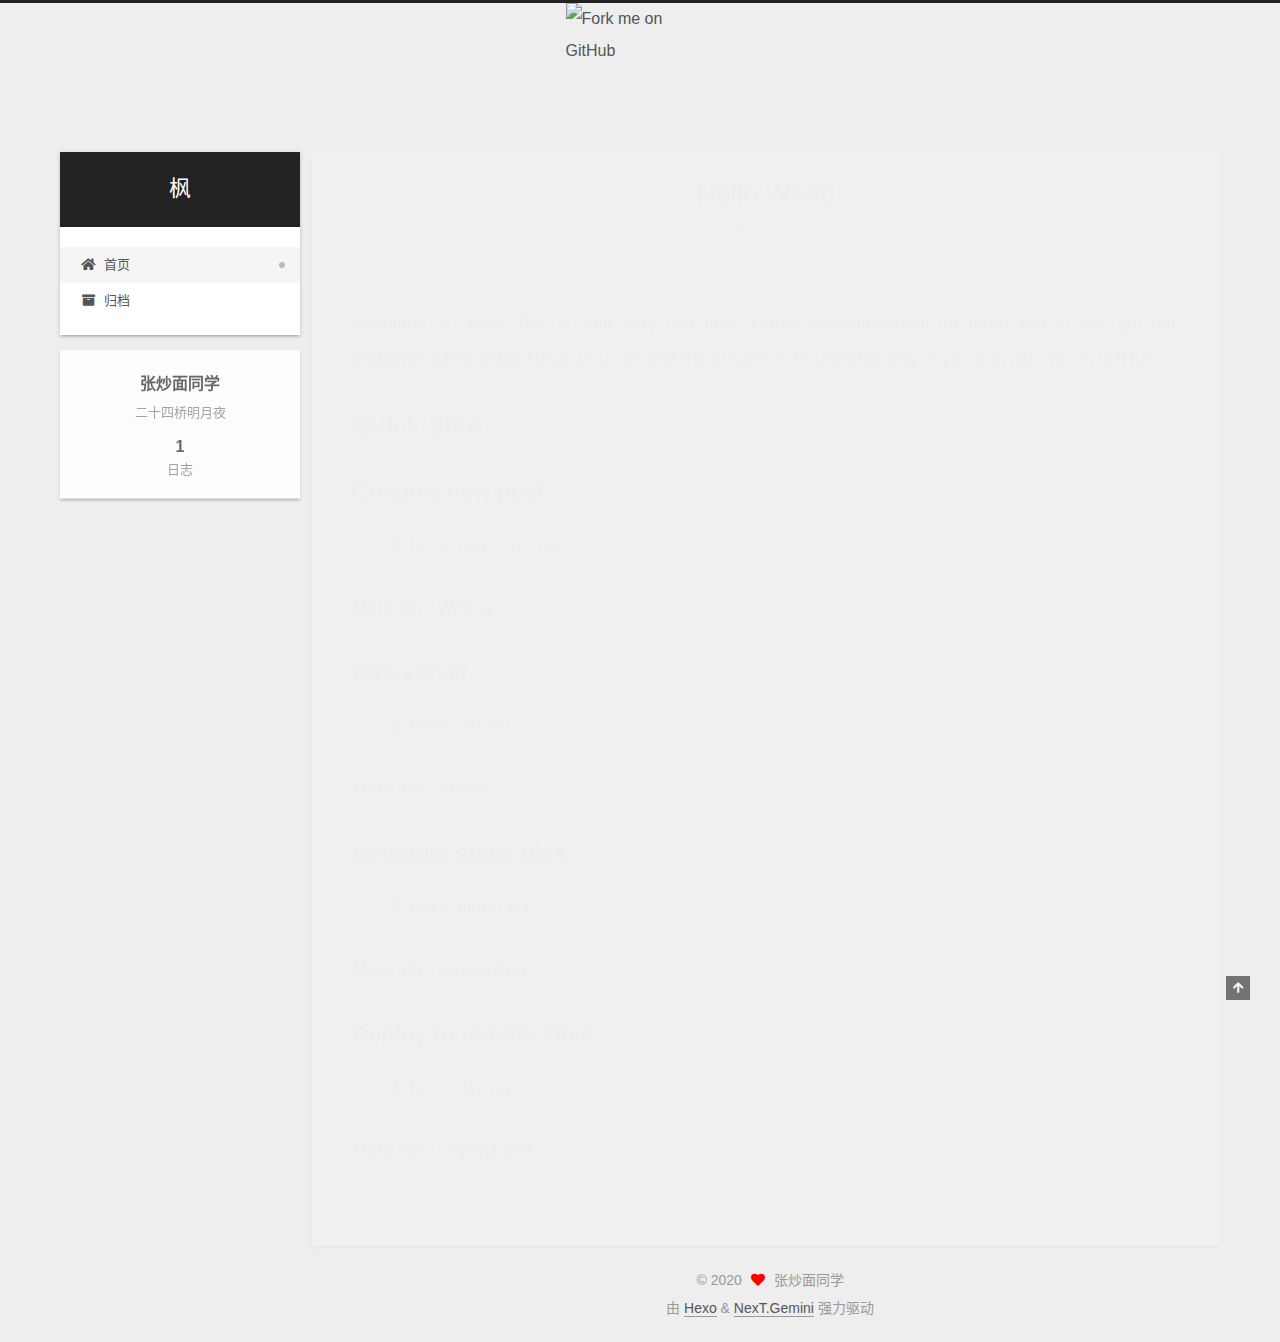
==== commit e698fc0d: "Site updated: 2020-12-22 20:53:17" ====
--- a/index.html
+++ b/index.html
@@ -80,12 +80,7 @@
   <div class="container use-motion">
     <div class="headband"></div>
 	
-	<a target="_blank" rel="noopener" href="https://github.com/javabible007">
-	<img loading="lazy" width="149" height="149" 
-	src="https://github.blog/wp-content/uploads/2008/12/forkme_left_darkblue_121621.png?resize=149%2C149" 
-	class="attachment-full size-full" 
-	alt="Fork me on GitHub" data-recalc-dims="1">
-	</a>
+	<a target="_blank" rel="noopener" href="https://github.com/javabible007"><img loading="lazy" width="149" height="149" src="https://github.blog/wp-content/uploads/2008/12/forkme_right_darkblue_121621.png?resize=149%2C149" class="attachment-full size-full" alt="Fork me on GitHub" data-recalc-dims="1"></a>
 
     <header class="header" itemscope itemtype="http://schema.org/WPHeader">
       <div class="header-inner"><div class="site-brand-container">
--- a/css/main.css
+++ b/css/main.css
@@ -1168,7 +1168,7 @@
 }
 .links-of-author a::before,
 .links-of-author span.exturl::before {
-  background: #ffe0de;
+  background: #d08e71;
   border-radius: 50%;
   content: ' ';
   display: inline-block;
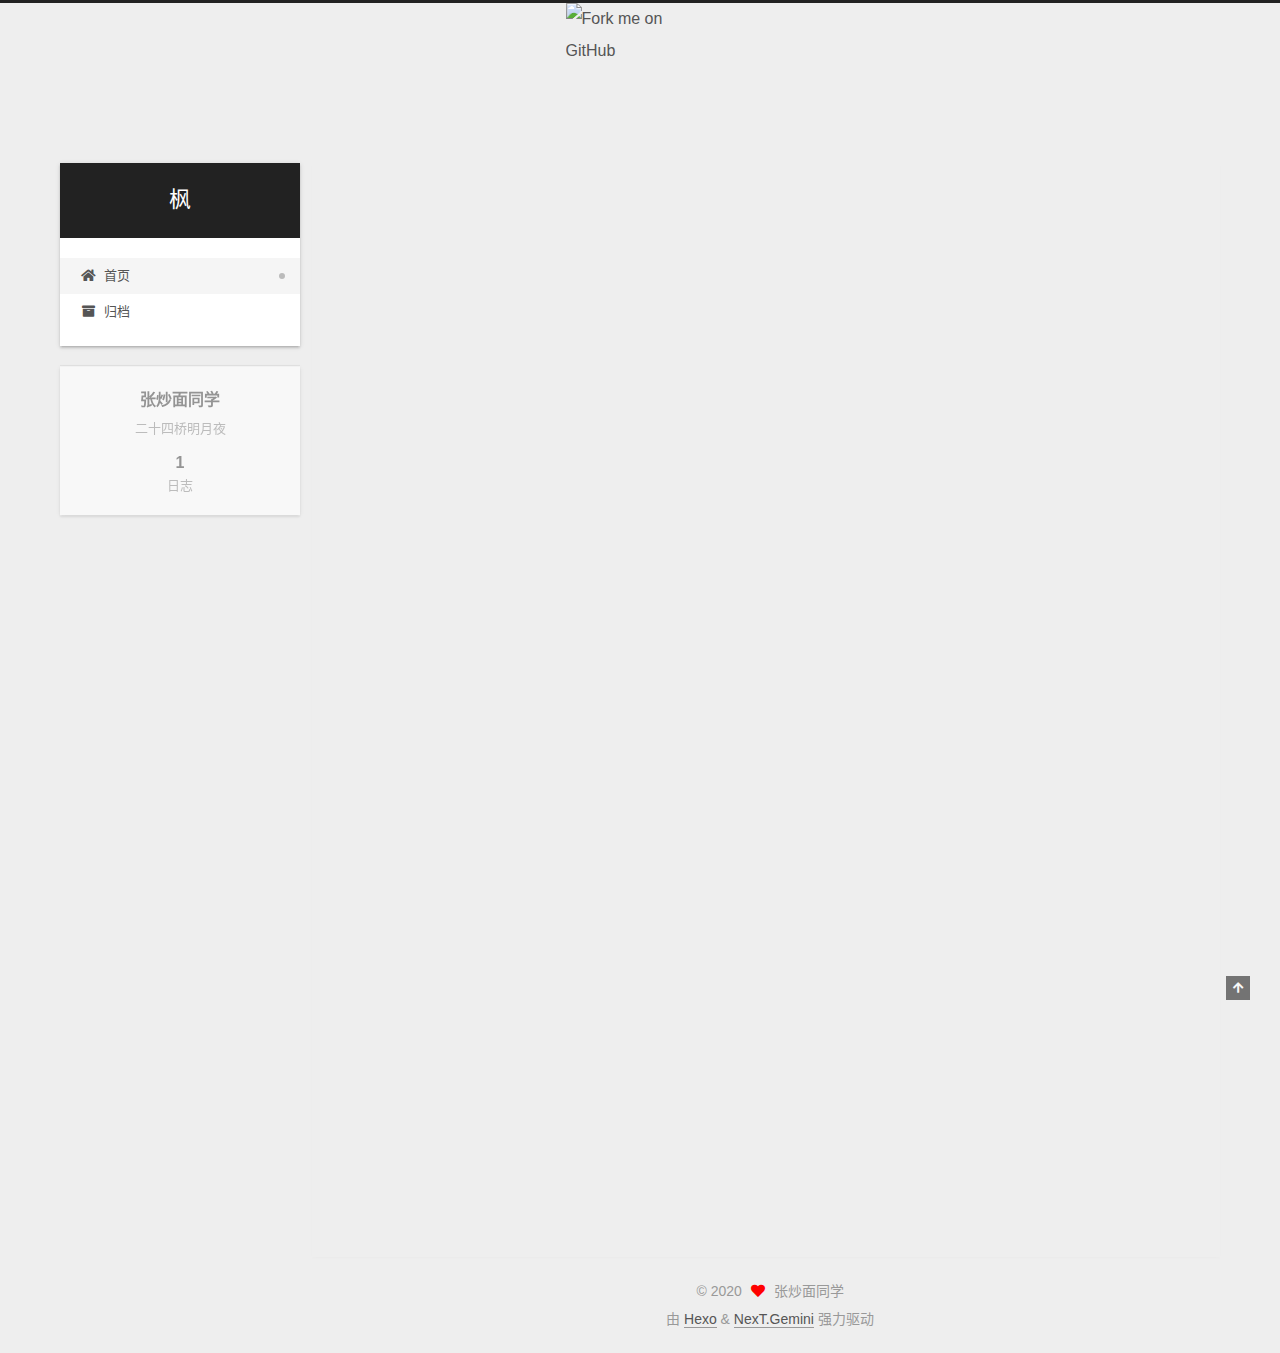
==== commit 4760e9af: "Site updated: 2020-12-22 20:56:53" ====
--- a/index.html
+++ b/index.html
@@ -80,7 +80,7 @@
   <div class="container use-motion">
     <div class="headband"></div>
 	
-	<a target="_blank" rel="noopener" href="https://github.com/javabible007"><img loading="lazy" width="149" height="149" src="https://github.blog/wp-content/uploads/2008/12/forkme_right_darkblue_121621.png?resize=149%2C149" class="attachment-full size-full" alt="Fork me on GitHub" data-recalc-dims="1"></a>
+	<a target="_blank" rel="noopener" href="https://github.com/javabible007"><img loading="lazy" width="149" height="160" src="https://github.blog/wp-content/uploads/2008/12/forkme_right_darkblue_121621.png?resize=149%2C149" class="attachment-full size-full" alt="Fork me on GitHub" data-recalc-dims="1"></a>
 
     <header class="header" itemscope itemtype="http://schema.org/WPHeader">
       <div class="header-inner"><div class="site-brand-container">
--- a/css/main.css
+++ b/css/main.css
@@ -1168,7 +1168,7 @@
 }
 .links-of-author a::before,
 .links-of-author span.exturl::before {
-  background: #d08e71;
+  background: #67ff44;
   border-radius: 50%;
   content: ' ';
   display: inline-block;
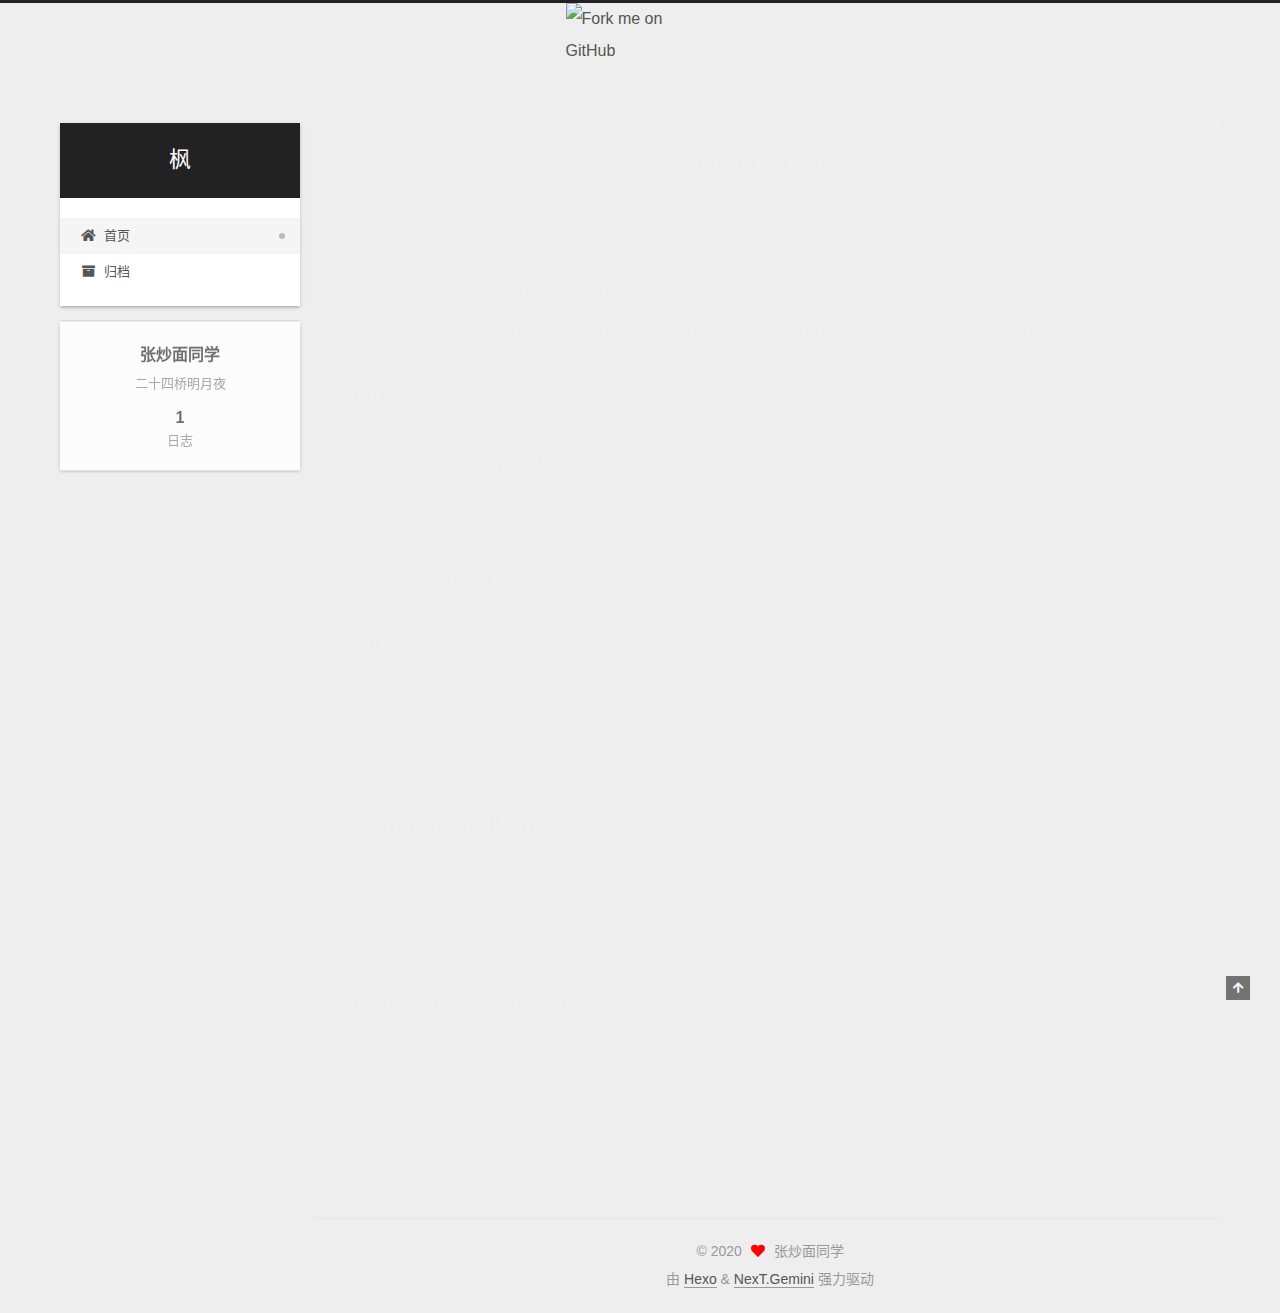
==== commit 6ad66e0c: "Site updated: 2020-12-22 20:57:40" ====
--- a/index.html
+++ b/index.html
@@ -80,7 +80,7 @@
   <div class="container use-motion">
     <div class="headband"></div>
 	
-	<a target="_blank" rel="noopener" href="https://github.com/javabible007"><img loading="lazy" width="149" height="160" src="https://github.blog/wp-content/uploads/2008/12/forkme_right_darkblue_121621.png?resize=149%2C149" class="attachment-full size-full" alt="Fork me on GitHub" data-recalc-dims="1"></a>
+	<a target="_blank" rel="noopener" href="https://github.com/javabible007"><img loading="lazy" width="149" height="120" src="https://github.blog/wp-content/uploads/2008/12/forkme_right_darkblue_121621.png?resize=149%2C149" class="attachment-full size-full" alt="Fork me on GitHub" data-recalc-dims="1"></a>
 
     <header class="header" itemscope itemtype="http://schema.org/WPHeader">
       <div class="header-inner"><div class="site-brand-container">
--- a/css/main.css
+++ b/css/main.css
@@ -1168,7 +1168,7 @@
 }
 .links-of-author a::before,
 .links-of-author span.exturl::before {
-  background: #67ff44;
+  background: #7ecf42;
   border-radius: 50%;
   content: ' ';
   display: inline-block;
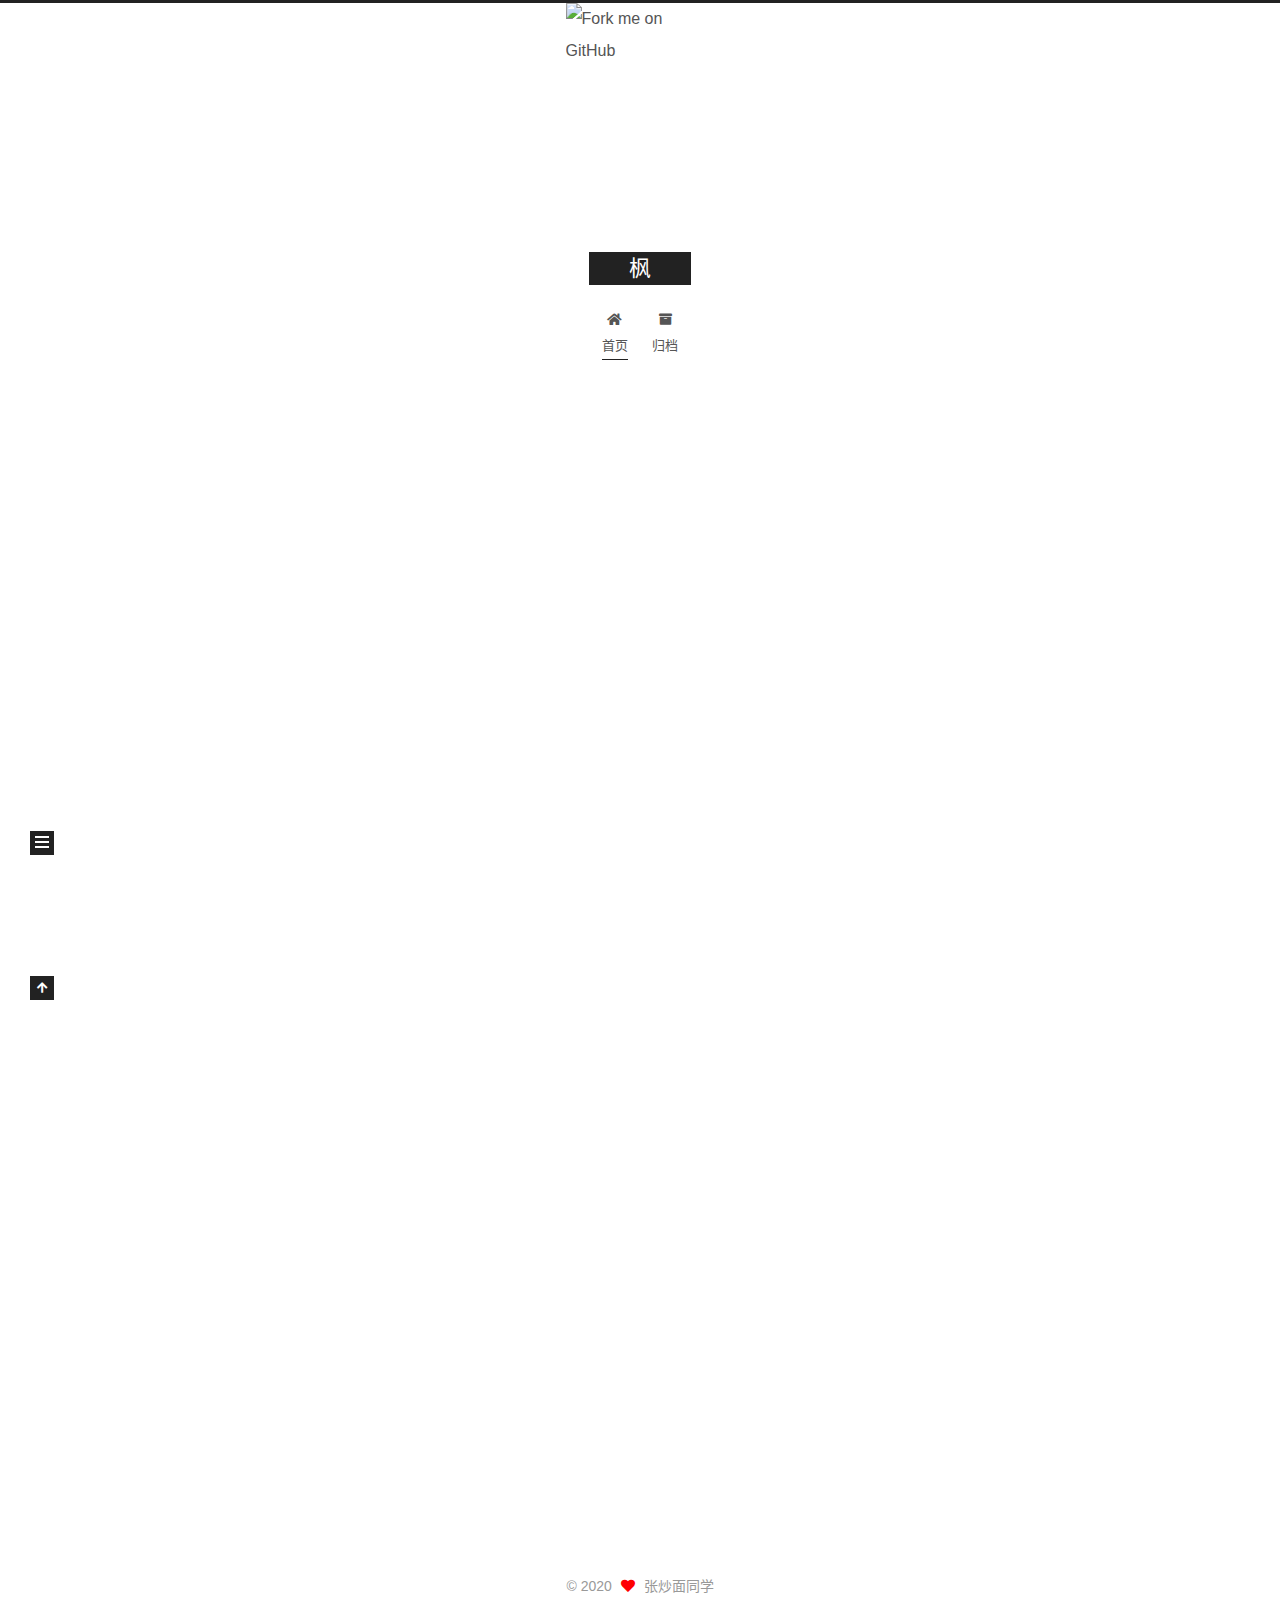
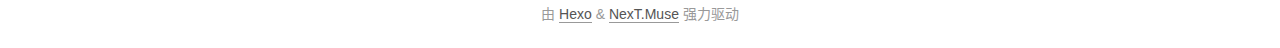
==== commit a2db2189: "Site updated: 2020-12-22 20:59:14" ====
--- a/index.html
+++ b/index.html
@@ -17,7 +17,7 @@
 
 <script id="hexo-configurations">
     var NexT = window.NexT || {};
-    var CONFIG = {"hostname":"example.com","root":"/","scheme":"Gemini","version":"7.8.0","exturl":false,"sidebar":{"position":"left","display":"post","padding":18,"offset":12,"onmobile":false},"copycode":{"enable":false,"show_result":false,"style":null},"back2top":{"enable":true,"sidebar":false,"scrollpercent":false},"bookmark":{"enable":false,"color":"#222","save":"auto"},"fancybox":false,"mediumzoom":false,"lazyload":false,"pangu":false,"comments":{"style":"tabs","active":null,"storage":true,"lazyload":false,"nav":null},"algolia":{"hits":{"per_page":10},"labels":{"input_placeholder":"Search for Posts","hits_empty":"We didn't find any results for the search: ${query}","hits_stats":"${hits} results found in ${time} ms"}},"localsearch":{"enable":false,"trigger":"auto","top_n_per_article":1,"unescape":false,"preload":false},"motion":{"enable":true,"async":false,"transition":{"post_block":"fadeIn","post_header":"slideDownIn","post_body":"slideDownIn","coll_header":"slideLeftIn","sidebar":"slideUpIn"}}};
+    var CONFIG = {"hostname":"example.com","root":"/","scheme":"Muse","version":"7.8.0","exturl":false,"sidebar":{"position":"left","display":"post","padding":18,"offset":12,"onmobile":false},"copycode":{"enable":false,"show_result":false,"style":null},"back2top":{"enable":true,"sidebar":false,"scrollpercent":false},"bookmark":{"enable":false,"color":"#222","save":"auto"},"fancybox":false,"mediumzoom":false,"lazyload":false,"pangu":false,"comments":{"style":"tabs","active":null,"storage":true,"lazyload":false,"nav":null},"algolia":{"hits":{"per_page":10},"labels":{"input_placeholder":"Search for Posts","hits_empty":"We didn't find any results for the search: ${query}","hits_stats":"${hits} results found in ${time} ms"}},"localsearch":{"enable":false,"trigger":"auto","top_n_per_article":1,"unescape":false,"preload":false},"motion":{"enable":true,"async":false,"transition":{"post_block":"fadeIn","post_header":"slideDownIn","post_body":"slideDownIn","coll_header":"slideLeftIn","sidebar":"slideUpIn"}}};
   </script>
 
   <meta name="description" content="二十四桥明月夜">
@@ -80,7 +80,7 @@
   <div class="container use-motion">
     <div class="headband"></div>
 	
-	<a target="_blank" rel="noopener" href="https://github.com/javabible007"><img loading="lazy" width="149" height="120" src="https://github.blog/wp-content/uploads/2008/12/forkme_right_darkblue_121621.png?resize=149%2C149" class="attachment-full size-full" alt="Fork me on GitHub" data-recalc-dims="1"></a>
+	<a target="_blank" rel="noopener" href="https://github.com/javabible007"><img loading="lazy" width="149" height="149" src="https://github.blog/wp-content/uploads/2008/12/forkme_right_darkblue_121621.png?resize=149%2C149" class="attachment-full size-full" alt="Fork me on GitHub" data-recalc-dims="1"></a>
 
     <header class="header" itemscope itemtype="http://schema.org/WPHeader">
       <div class="header-inner"><div class="site-brand-container">
@@ -311,7 +311,7 @@
   </span>
   <span class="author" itemprop="copyrightHolder">张炒面同学</span>
 </div>
-  <div class="powered-by">由 <a href="https://hexo.io/" class="theme-link" rel="noopener" target="_blank">Hexo</a> & <a href="https://theme-next.org/" class="theme-link" rel="noopener" target="_blank">NexT.Gemini</a> 强力驱动
+  <div class="powered-by">由 <a href="https://hexo.io/" class="theme-link" rel="noopener" target="_blank">Hexo</a> & <a href="https://muse.theme-next.org/" class="theme-link" rel="noopener" target="_blank">NexT.Muse</a> 强力驱动
   </div>
 
         
@@ -337,7 +337,7 @@
 <script src="/js/motion.js"></script>
 
 
-<script src="/js/schemes/pisces.js"></script>
+<script src="/js/schemes/muse.js"></script>
 
 
 <script src="/js/next-boot.js"></script>
--- a/css/main.css
+++ b/css/main.css
@@ -1,5 +1,5 @@
 :root {
-  --body-bg-color: #eee;
+  --body-bg-color: #fff;
   --content-bg-color: #fff;
   --card-bg-color: #f5f5f5;
   --text-color: #555;
@@ -11,11 +11,11 @@
   --table-row-odd-bg-color: #f9f9f9;
   --table-row-hover-bg-color: #f5f5f5;
   --menu-item-bg-color: #f5f5f5;
-  --btn-default-bg: #fff;
-  --btn-default-color: #555;
-  --btn-default-border-color: #555;
-  --btn-default-hover-bg: #222;
-  --btn-default-hover-color: #fff;
+  --btn-default-bg: #222;
+  --btn-default-color: #fff;
+  --btn-default-border-color: #222;
+  --btn-default-hover-bg: #fff;
+  --btn-default-hover-color: #222;
   --btn-default-hover-border-color: #222;
 }
 html {
@@ -314,7 +314,7 @@
 .btn {
   background: var(--btn-default-bg);
   border: 2px solid var(--btn-default-border-color);
-  border-radius: 2px;
+  border-radius: 0;
   color: var(--btn-default-color);
   display: inline-block;
   font-size: 0.875em;
@@ -921,16 +921,16 @@
 }
 .main-inner {
   margin: 0 auto;
-  width: calc(100% - 20px);
+  width: 700px;
 }
 @media (min-width: 1200px) {
   .main-inner {
-    width: 1160px;
+    width: 800px;
   }
 }
 @media (min-width: 1600px) {
   .main-inner {
-    width: 73%;
+    width: 900px;
   }
 }
 @media (max-width: 767px) {
@@ -943,16 +943,16 @@
 }
 .header-inner {
   margin: 0 auto;
-  width: calc(100% - 20px);
+  width: 700px;
 }
 @media (min-width: 1200px) {
   .header-inner {
-    width: 1160px;
+    width: 800px;
   }
 }
 @media (min-width: 1600px) {
   .header-inner {
-    width: 73%;
+    width: 900px;
   }
 }
 .site-brand-container {
@@ -991,7 +991,7 @@
   margin: 0;
 }
 .site-subtitle {
-  color: #ddd;
+  color: #999;
   font-size: 0.8125em;
   margin: 10px 0;
 }
@@ -1136,22 +1136,22 @@
   display: inline-block;
 }
 .site-author-image {
-  border: 1px solid #eee;
+  border: 2px solid #333;
   display: block;
   margin: 0 auto;
-  max-width: 120px;
+  max-width: 96px;
   padding: 2px;
 }
 .site-author-name {
-  color: var(--text-color);
-  font-weight: 600;
-  margin: 0;
+  color: #f5f5f5;
+  font-weight: normal;
+  margin: 5px 0 0;
   text-align: center;
 }
 .site-description {
   color: #999;
-  font-size: 0.8125em;
-  margin-top: 0;
+  font-size: 1em;
+  margin-top: 5px;
   text-align: center;
 }
 .links-of-author {
@@ -1168,7 +1168,7 @@
 }
 .links-of-author a::before,
 .links-of-author span.exturl::before {
-  background: #7ecf42;
+  background: #4d8263;
   border-radius: 50%;
   content: ' ';
   display: inline-block;
@@ -1246,7 +1246,7 @@
 }
 .sidebar-nav li {
   border-bottom: 1px solid transparent;
-  color: var(--text-color);
+  color: #666;
   cursor: pointer;
   display: inline-block;
   font-size: 0.875em;
@@ -1255,14 +1255,14 @@
   margin-left: 10px;
 }
 .sidebar-nav li:hover {
-  color: #fc6423;
+  color: #f5f5f5;
 }
 .sidebar-nav .sidebar-nav-active {
-  border-bottom-color: #fc6423;
-  color: #fc6423;
+  border-bottom-color: #87daff;
+  color: #87daff;
 }
 .sidebar-nav .sidebar-nav-active:hover {
-  color: #fc6423;
+  color: #87daff;
 }
 .sidebar-panel {
   display: none;
@@ -1291,7 +1291,7 @@
   }
 }
 .sidebar-toggle:hover .toggle-line {
-  background: #fc6423;
+  background: #87daff;
 }
 .post-toc {
   font-size: 0.875em;
@@ -1330,14 +1330,14 @@
   display: block;
 }
 .post-toc .nav .active > a {
-  border-bottom-color: #fc6423;
-  color: #fc6423;
+  border-bottom-color: #87daff;
+  color: #87daff;
 }
 .post-toc .nav .active-current > a {
-  color: #fc6423;
+  color: #87daff;
 }
 .post-toc .nav .active-current > a:hover {
-  color: #fc6423;
+  color: #87daff;
 }
 .site-state {
   display: flex;
@@ -1352,20 +1352,20 @@
   padding: 0 15px;
 }
 .site-state-item:not(:first-child) {
-  border-left: 1px solid #eee;
+  border-left: 1px solid #333;
 }
 .site-state-item a {
   border-bottom: none;
 }
 .site-state-item-count {
   display: block;
-  font-size: 1em;
+  font-size: 1.25em;
   font-weight: 600;
   text-align: center;
 }
 .site-state-item-name {
-  color: #999;
-  font-size: 0.8125em;
+  color: inherit;
+  font-size: 0.875em;
 }
 .footer {
   color: #999;
@@ -1382,16 +1382,16 @@
   box-sizing: border-box;
   margin: 0 auto;
   text-align: center;
-  width: calc(100% - 20px);
+  width: 700px;
 }
 @media (min-width: 1200px) {
   .footer-inner {
-    width: 1160px;
+    width: 800px;
   }
 }
 @media (min-width: 1600px) {
   .footer-inner {
-    width: 73%;
+    width: 900px;
   }
 }
 .languages {
@@ -1489,7 +1489,7 @@
   color: #fff;
   cursor: pointer;
   left: 30px;
-  opacity: 0.6;
+  opacity: 1;
   padding: 0 6px;
   position: fixed;
   transition-property: bottom;
@@ -1500,10 +1500,10 @@
   display: none;
 }
 .back-to-top:hover {
-  color: #fc6423;
+  color: #87daff;
 }
 .back-to-top.back-to-top-on {
-  bottom: 30px;
+  bottom: 19px;
 }
 @media (max-width: 991px) {
   .back-to-top {
@@ -2141,425 +2141,151 @@
 .tag-cloud a:hover {
   color: var(--link-hover-color) !important;
 }
-.header {
+@media (max-width: 767px) {
+  .header-inner,
+  .main-inner,
+  .footer-inner {
+    width: auto;
+  }
+}
+.header-inner {
+  padding-top: 100px;
+}
+@media (max-width: 767px) {
+  .header-inner {
+    padding-top: 50px;
+  }
+}
+.main-inner {
+  padding-bottom: 60px;
+}
+.content {
+  padding-top: 70px;
+}
+@media (max-width: 767px) {
+  .content {
+    padding-top: 35px;
+  }
+}
+embed {
+  display: block;
+  margin: 0 auto 25px auto;
+}
+.custom-logo .site-meta-headline {
+  text-align: center;
+}
+.custom-logo .site-title {
+  color: #222;
+  margin: 10px auto 0;
+}
+.custom-logo .site-title a {
+  border: 0;
+}
+.custom-logo-image {
+  background: #fff;
   margin: 0 auto;
-  position: relative;
-  width: calc(100% - 20px);
-}
-@media (min-width: 1200px) {
-  .header {
-    width: 1160px;
-  }
-}
-@media (min-width: 1600px) {
-  .header {
-    width: 73%;
-  }
-}
-@media (max-width: 991px) {
-  .header {
-    width: auto;
-  }
-}
-.header-inner {
-  background: var(--content-bg-color);
-  border-radius: initial;
-  box-shadow: 0 2px 2px 0 rgba(0,0,0,0.12), 0 3px 1px -2px rgba(0,0,0,0.06), 0 1px 5px 0 rgba(0,0,0,0.12);
-  overflow: hidden;
-  padding: 0;
-  position: absolute;
-  top: 0;
-  width: 240px;
-}
-@media (min-width: 1200px) {
-  .header-inner {
-    width: 240px;
-  }
-}
-@media (max-width: 991px) {
-  .header-inner {
-    border-radius: initial;
-    position: relative;
-    width: auto;
-  }
-}
-.main-inner {
-  align-items: flex-start;
-  display: flex;
-  justify-content: space-between;
-  flex-direction: row-reverse;
-}
-@media (max-width: 991px) {
-  .main-inner {
-    width: auto;
-  }
-}
-.content-wrap {
-  background: var(--content-bg-color);
-  border-radius: initial;
-  box-shadow: 0 2px 2px 0 rgba(0,0,0,0.12), 0 3px 1px -2px rgba(0,0,0,0.06), 0 1px 5px 0 rgba(0,0,0,0.12);
-  box-sizing: border-box;
-  padding: 40px;
-  width: calc(100% - 252px);
-}
-@media (max-width: 991px) {
-  .content-wrap {
-    border-radius: initial;
-    padding: 20px;
+  max-width: 150px;
+  padding: 5px;
+}
+.brand {
+  background: var(--btn-default-bg);
+}
+@media (max-width: 767px) {
+  .site-nav {
+    border-bottom: 1px solid #ddd;
+    border-top: 1px solid #ddd;
+    left: 0;
+    margin: 0;
+    padding: 0;
     width: 100%;
   }
 }
-.footer-inner {
-  padding-left: 260px;
-}
-.back-to-top {
-  left: auto;
-  right: 30px;
-}
-@media (max-width: 991px) {
-  .back-to-top {
-    right: 20px;
-  }
-}
-@media (max-width: 991px) {
-  .footer-inner {
-    padding-left: 0;
-    padding-right: 0;
-    width: auto;
-  }
-}
-.site-brand-container {
-  background: #222;
-}
-@media (max-width: 991px) {
-  .site-brand-container {
-    box-shadow: 0 0 16px rgba(0,0,0,0.5);
-  }
-}
-.site-meta {
-  padding: 20px 0;
-}
-.brand {
-  padding: 0;
-}
-.site-subtitle {
-  margin: 10px 10px 0;
-}
-.custom-logo-image {
-  margin-top: 20px;
-}
-@media (max-width: 991px) {
-  .custom-logo-image {
-    display: none;
-  }
-}
-@media (min-width: 768px) and (max-width: 991px) {
-  .site-nav-toggle,
-  .site-nav-right {
-    display: flex;
-    flex-direction: column;
-    justify-content: center;
-  }
-}
-.site-nav-toggle .toggle,
-.site-nav-right .toggle {
-  color: #fff;
-}
-.site-nav-toggle .toggle .toggle-line,
-.site-nav-right .toggle .toggle-line {
-  background: #fff;
-}
-@media (min-width: 768px) and (max-width: 991px) {
-  .site-nav {
-    display: none;
-  }
-}
-.menu .menu-item {
-  display: block;
-  margin: 0;
+@media (max-width: 767px) {
+  .menu {
+    text-align: left;
+  }
+}
+.menu-item-active a,
+.menu .menu-item a:hover,
+.menu .menu-item span.exturl:hover {
+  background: transparent;
+  border-bottom: 1px solid var(--link-hover-color) !important;
+}
+@media (max-width: 767px) {
+  .menu-item-active a,
+  .menu .menu-item a:hover,
+  .menu .menu-item span.exturl:hover {
+    border-bottom: 1px dotted #ddd !important;
+  }
+}
+@media (max-width: 767px) {
+  .menu .menu-item {
+    margin: 0 10px;
+  }
 }
 .menu .menu-item a,
 .menu .menu-item span.exturl {
-  padding: 5px 20px;
-  position: relative;
-  text-align: left;
-  transition-property: background-color;
-}
-@media (max-width: 991px) {
-  .menu .menu-item.menu-item-search {
-    display: none;
+  border-bottom: 1px solid transparent;
+}
+@media (max-width: 767px) {
+  .menu .menu-item a,
+  .menu .menu-item span.exturl {
+    padding: 5px 10px;
+  }
+}
+@media (min-width: 768px) {
+  .menu .menu-item .fa,
+  .menu .menu-item .fab,
+  .menu .menu-item .far,
+  .menu .menu-item .fas {
+    display: block;
+    line-height: 2;
+    margin-right: 0;
+    width: 100%;
   }
 }
 .menu .menu-item .badge {
-  background: #ccc;
-  border-radius: 10px;
-  color: #fff;
-  float: right;
-  padding: 2px 5px;
-  text-shadow: 1px 1px 0 rgba(0,0,0,0.1);
-  vertical-align: middle;
-}
-.main-menu .menu-item-active a::after {
-  background: #bbb;
-  border-radius: 50%;
-  content: ' ';
-  height: 6px;
-  margin-top: -3px;
-  position: absolute;
-  right: 15px;
-  top: 50%;
-  width: 6px;
+  background: #eee;
+  padding: 1px 4px;
 }
 .sub-menu {
-  background: var(--content-bg-color);
-  border-bottom: 1px solid #ddd;
-  margin: 0;
-  padding: 6px 0;
+  margin: 10px 0;
 }
 .sub-menu .menu-item {
   display: inline-block;
 }
-.sub-menu .menu-item a,
-.sub-menu .menu-item span.exturl {
-  background: transparent;
-  margin: 5px 10px;
-  padding: initial;
-}
-.sub-menu .menu-item a:hover,
-.sub-menu .menu-item span.exturl:hover {
-  background: transparent;
-  color: #fc6423;
-}
-.sub-menu .menu-item-active a {
-  border-bottom-color: #fc6423;
-  color: #fc6423;
-}
-.sub-menu .menu-item-active a:hover {
-  border-bottom-color: #fc6423;
-}
 .sidebar {
-  background: var(--body-bg-color);
-  box-shadow: none;
-  margin-top: 100%;
-  position: static;
-  width: 240px;
-}
-@media (max-width: 991px) {
-  .sidebar {
-    display: none;
-  }
-}
-.sidebar-toggle {
-  display: none;
-}
-.sidebar-inner {
-  background: var(--content-bg-color);
-  border-radius: initial;
-  box-shadow: 0 2px 2px 0 rgba(0,0,0,0.12), 0 3px 1px -2px rgba(0,0,0,0.06), 0 1px 5px 0 rgba(0,0,0,0.12), 0 -1px 0.5px 0 rgba(0,0,0,0.09);
+  left: -320px;
+}
+.sidebar.sidebar-active {
+  left: 0;
+}
+.sidebar {
+  width: 320px;
+  z-index: 1200;
+  transition-delay: 0s;
+  transition-duration: 0.2s;
+  transition-timing-function: ease-out;
+}
+.sidebar a,
+.sidebar span.exturl {
+  border-bottom-color: #555;
+  color: #999;
+}
+.sidebar a:hover,
+.sidebar span.exturl:hover {
+  border-bottom-color: #eee;
+  color: #eee;
+}
+.links-of-blogroll-item {
+  padding: 2px 10px;
+}
+.links-of-blogroll-item a,
+.links-of-blogroll-item span.exturl {
   box-sizing: border-box;
-  color: var(--text-color);
-  width: 240px;
-  opacity: 0;
-}
-.sidebar-inner.affix {
-  position: fixed;
-  top: 12px;
-}
-.sidebar-inner.affix-bottom {
-  position: absolute;
-}
-.site-state-item {
-  padding: 0 10px;
-}
-.sidebar-button {
-  border-bottom: 1px dotted #ccc;
-  border-top: 1px dotted #ccc;
-  margin-top: 10px;
-  text-align: center;
-}
-.sidebar-button a {
-  border: 0;
-  color: #fc6423;
-  display: block;
-}
-.sidebar-button a:hover {
-  background: none;
-  border: 0;
-  color: #e34603;
-}
-.sidebar-button a:hover .fa,
-.sidebar-button a:hover .fab,
-.sidebar-button a:hover .far,
-.sidebar-button a:hover .fas {
-  color: #e34603;
-}
-.links-of-author {
-  display: flex;
-  flex-wrap: wrap;
-  margin-top: 10px;
-  justify-content: center;
-}
-.links-of-author-item {
-  margin: 5px 0 0;
-  width: 50%;
-}
-.links-of-author-item a,
-.links-of-author-item span.exturl {
-  box-sizing: border-box;
-  display: inline-block;
-  margin-bottom: 0;
-  margin-right: 0;
-  max-width: 216px;
+  display: inline-block;
+  max-width: 280px;
   overflow: hidden;
-  padding: 0 5px;
   text-overflow: ellipsis;
   white-space: nowrap;
 }
-.links-of-author-item a,
-.links-of-author-item span.exturl {
-  border-bottom: none;
-  display: block;
-  text-decoration: none;
-}
-.links-of-author-item a::before,
-.links-of-author-item span.exturl::before {
-  display: none;
-}
-.links-of-author-item a:hover,
-.links-of-author-item span.exturl:hover {
-  background: var(--body-bg-color);
-  border-radius: 4px;
-}
-.links-of-author-item .fa,
-.links-of-author-item .fab,
-.links-of-author-item .far,
-.links-of-author-item .fas {
-  margin-right: 2px;
-}
-.links-of-blogroll-item {
-  padding: 0;
-}
-.content-wrap {
-  background: initial;
-  box-shadow: initial;
-  padding: initial;
-}
-.post-block {
-  background: var(--content-bg-color);
-  border-radius: initial;
-  box-shadow: 0 2px 2px 0 rgba(0,0,0,0.12), 0 3px 1px -2px rgba(0,0,0,0.06), 0 1px 5px 0 rgba(0,0,0,0.12);
-  padding: 40px;
-}
-.post-block + .post-block {
-  border-radius: initial;
-  box-shadow: 0 2px 2px 0 rgba(0,0,0,0.12), 0 3px 1px -2px rgba(0,0,0,0.06), 0 1px 5px 0 rgba(0,0,0,0.12), 0 -1px 0.5px 0 rgba(0,0,0,0.09);
-  margin-top: 12px;
-}
-.comments {
-  background: var(--content-bg-color);
-  border-radius: initial;
-  box-shadow: 0 2px 2px 0 rgba(0,0,0,0.12), 0 3px 1px -2px rgba(0,0,0,0.06), 0 1px 5px 0 rgba(0,0,0,0.12), 0 -1px 0.5px 0 rgba(0,0,0,0.09);
-  margin-top: 12px;
-  padding: 40px;
-}
-.tabs-comment {
-  margin-top: 1em;
-}
-.content {
-  padding-top: initial;
-}
-.post-eof {
-  display: none;
-}
-.pagination {
-  background: var(--content-bg-color);
-  border-radius: initial;
-  border-top: initial;
-  box-shadow: 0 2px 2px 0 rgba(0,0,0,0.12), 0 3px 1px -2px rgba(0,0,0,0.06), 0 1px 5px 0 rgba(0,0,0,0.12), 0 -1px 0.5px 0 rgba(0,0,0,0.09);
-  margin: 12px 0 0;
-  padding: 10px 0 10px;
-}
-.pagination .prev,
-.pagination .next,
-.pagination .page-number {
-  margin-bottom: initial;
-  top: initial;
-}
-.main {
-  padding-bottom: initial;
-}
-.footer {
-  bottom: auto;
-}
-.sub-menu {
-  border-bottom: initial;
-  box-shadow: 0 2px 2px 0 rgba(0,0,0,0.12), 0 3px 1px -2px rgba(0,0,0,0.06), 0 1px 5px 0 rgba(0,0,0,0.12);
-}
-.sub-menu + .content .post-block {
-  box-shadow: 0 2px 2px 0 rgba(0,0,0,0.12), 0 3px 1px -2px rgba(0,0,0,0.06), 0 1px 5px 0 rgba(0,0,0,0.12), 0 -1px 0.5px 0 rgba(0,0,0,0.09);
-  margin-top: 12px;
-}
-@media (min-width: 768px) and (max-width: 991px) {
-  .sub-menu + .content .post-block {
-    margin-top: 10px;
-  }
-}
-@media (max-width: 767px) {
-  .sub-menu + .content .post-block {
-    margin-top: 8px;
-  }
-}
-.post-body h1,
-.post-body h2 {
-  border-bottom: 1px solid #eee;
-}
-.post-body h3 {
-  border-bottom: 1px dotted #eee;
-}
-@media (min-width: 768px) and (max-width: 991px) {
-  .content-wrap {
-    padding: 10px;
-  }
-  .posts-expand .post-button {
-    margin-top: 20px;
-  }
-  .post-block {
-    border-radius: initial;
-    box-shadow: 0 2px 2px 0 rgba(0,0,0,0.12), 0 3px 1px -2px rgba(0,0,0,0.06), 0 1px 5px 0 rgba(0,0,0,0.12), 0 -1px 0.5px 0 rgba(0,0,0,0.09);
-    padding: 20px;
-  }
-  .post-block + .post-block {
-    margin-top: 10px;
-  }
-  .comments {
-    margin-top: 10px;
-    padding: 10px 20px;
-  }
-  .pagination {
-    margin: 10px 0 0;
-  }
-}
-@media (max-width: 767px) {
-  .content-wrap {
-    padding: 8px;
-  }
-  .posts-expand .post-button {
-    margin: 12px 0;
-  }
-  .post-block {
-    border-radius: initial;
-    box-shadow: 0 2px 2px 0 rgba(0,0,0,0.12), 0 3px 1px -2px rgba(0,0,0,0.06), 0 1px 5px 0 rgba(0,0,0,0.12), 0 -1px 0.5px 0 rgba(0,0,0,0.09);
-    min-height: auto;
-    padding: 12px;
-  }
-  .post-block + .post-block {
-    margin-top: 8px;
-  }
-  .comments {
-    margin-top: 8px;
-    padding: 10px 12px;
-  }
-  .pagination {
-    margin: 8px 0 0;
-  }
-}
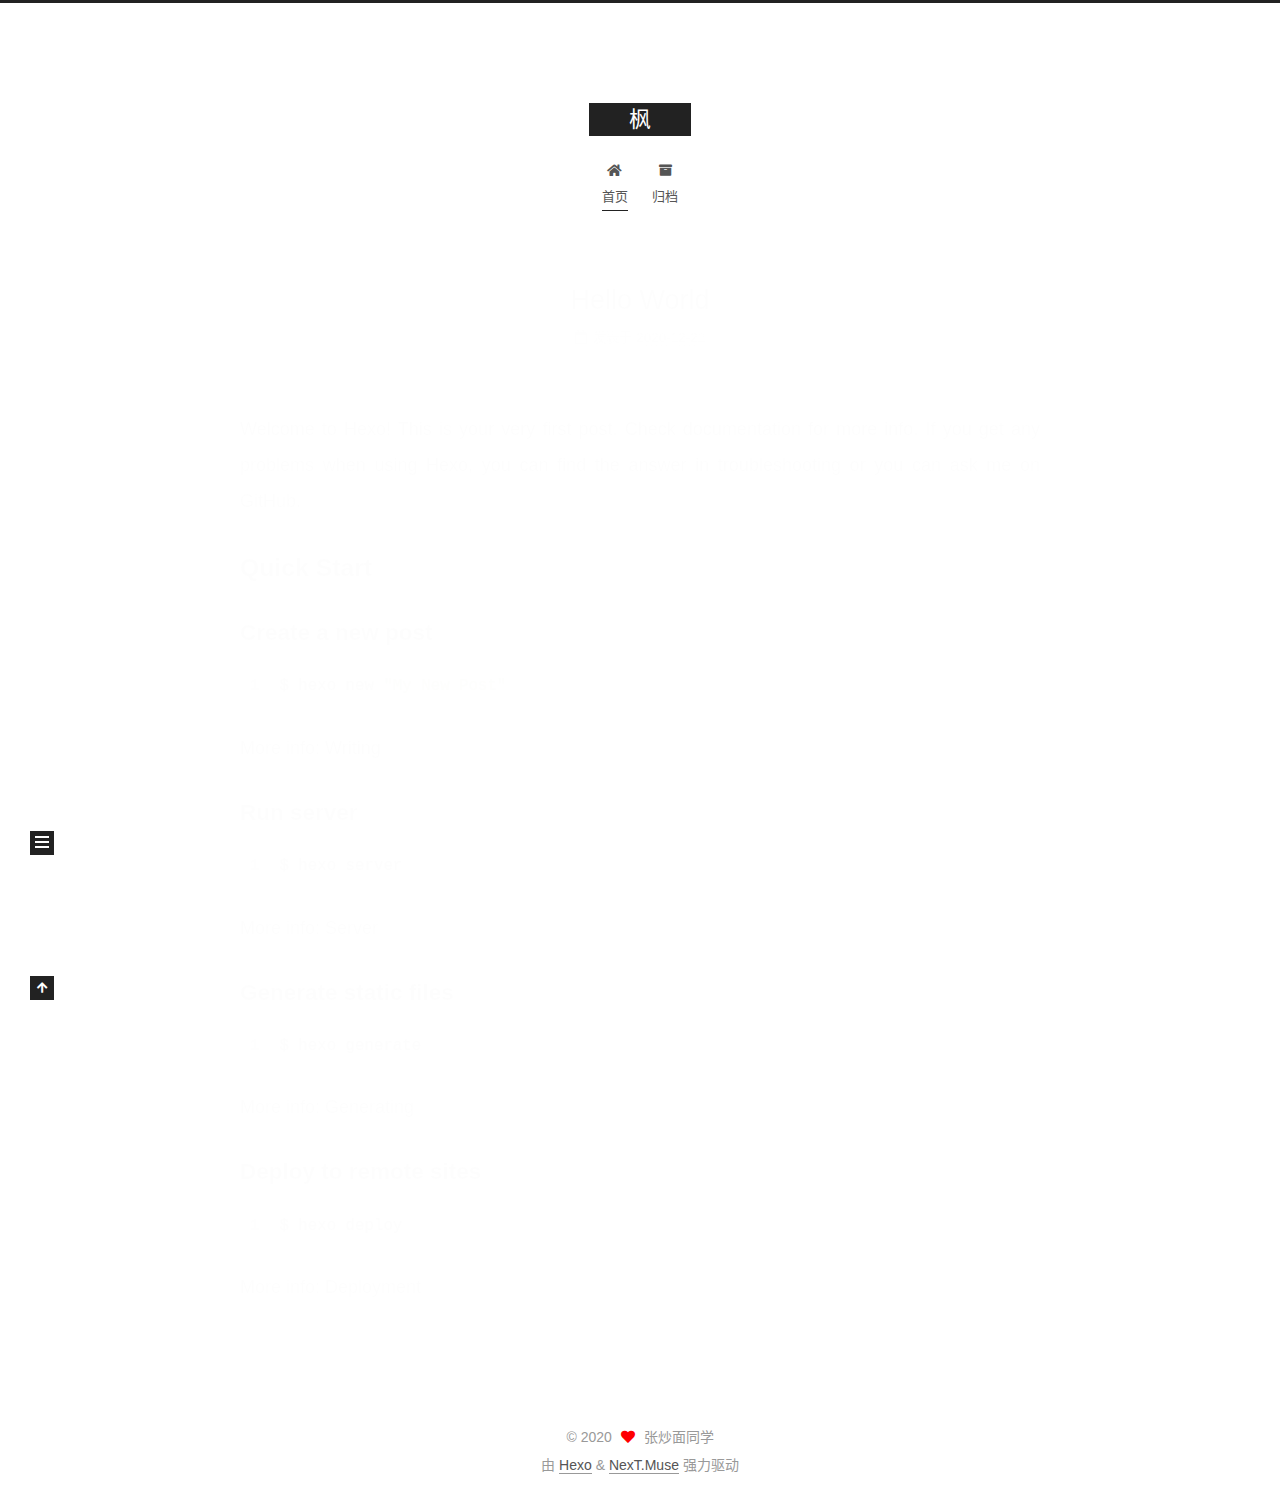
==== commit a4b9d4e7: "Site updated: 2020-12-22 21:03:34" ====
--- a/index.html
+++ b/index.html
@@ -79,8 +79,6 @@
 <body itemscope itemtype="http://schema.org/WebPage">
   <div class="container use-motion">
     <div class="headband"></div>
-	
-	<a target="_blank" rel="noopener" href="https://github.com/javabible007"><img loading="lazy" width="149" height="149" src="https://github.blog/wp-content/uploads/2008/12/forkme_right_darkblue_121621.png?resize=149%2C149" class="attachment-full size-full" alt="Fork me on GitHub" data-recalc-dims="1"></a>
 
     <header class="header" itemscope itemtype="http://schema.org/WPHeader">
       <div class="header-inner"><div class="site-brand-container">
--- a/css/main.css
+++ b/css/main.css
@@ -1168,7 +1168,7 @@
 }
 .links-of-author a::before,
 .links-of-author span.exturl::before {
-  background: #4d8263;
+  background: #16b5e7;
   border-radius: 50%;
   content: ' ';
   display: inline-block;
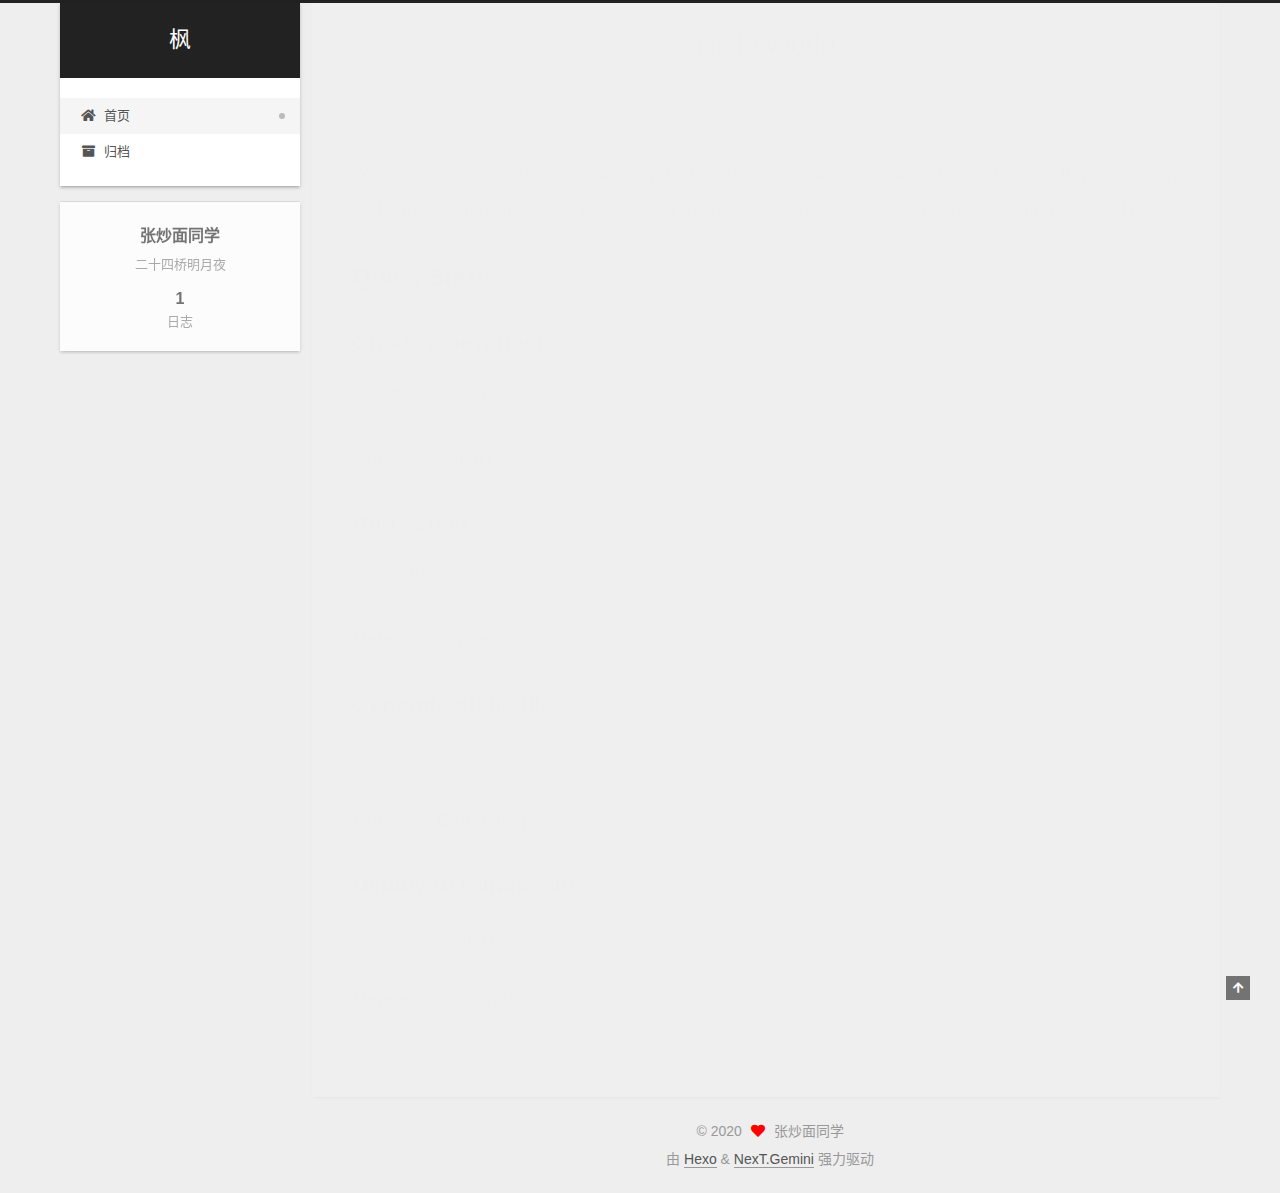
==== commit d3ff851b: "Site updated: 2020-12-22 21:05:14" ====
--- a/index.html
+++ b/index.html
@@ -17,7 +17,7 @@
 
 <script id="hexo-configurations">
     var NexT = window.NexT || {};
-    var CONFIG = {"hostname":"example.com","root":"/","scheme":"Muse","version":"7.8.0","exturl":false,"sidebar":{"position":"left","display":"post","padding":18,"offset":12,"onmobile":false},"copycode":{"enable":false,"show_result":false,"style":null},"back2top":{"enable":true,"sidebar":false,"scrollpercent":false},"bookmark":{"enable":false,"color":"#222","save":"auto"},"fancybox":false,"mediumzoom":false,"lazyload":false,"pangu":false,"comments":{"style":"tabs","active":null,"storage":true,"lazyload":false,"nav":null},"algolia":{"hits":{"per_page":10},"labels":{"input_placeholder":"Search for Posts","hits_empty":"We didn't find any results for the search: ${query}","hits_stats":"${hits} results found in ${time} ms"}},"localsearch":{"enable":false,"trigger":"auto","top_n_per_article":1,"unescape":false,"preload":false},"motion":{"enable":true,"async":false,"transition":{"post_block":"fadeIn","post_header":"slideDownIn","post_body":"slideDownIn","coll_header":"slideLeftIn","sidebar":"slideUpIn"}}};
+    var CONFIG = {"hostname":"example.com","root":"/","scheme":"Gemini","version":"7.8.0","exturl":false,"sidebar":{"position":"left","display":"post","padding":18,"offset":12,"onmobile":false},"copycode":{"enable":false,"show_result":false,"style":null},"back2top":{"enable":true,"sidebar":false,"scrollpercent":false},"bookmark":{"enable":false,"color":"#222","save":"auto"},"fancybox":false,"mediumzoom":false,"lazyload":false,"pangu":false,"comments":{"style":"tabs","active":null,"storage":true,"lazyload":false,"nav":null},"algolia":{"hits":{"per_page":10},"labels":{"input_placeholder":"Search for Posts","hits_empty":"We didn't find any results for the search: ${query}","hits_stats":"${hits} results found in ${time} ms"}},"localsearch":{"enable":false,"trigger":"auto","top_n_per_article":1,"unescape":false,"preload":false},"motion":{"enable":true,"async":false,"transition":{"post_block":"fadeIn","post_header":"slideDownIn","post_body":"slideDownIn","coll_header":"slideLeftIn","sidebar":"slideUpIn"}}};
   </script>
 
   <meta name="description" content="二十四桥明月夜">
@@ -309,7 +309,7 @@
   </span>
   <span class="author" itemprop="copyrightHolder">张炒面同学</span>
 </div>
-  <div class="powered-by">由 <a href="https://hexo.io/" class="theme-link" rel="noopener" target="_blank">Hexo</a> & <a href="https://muse.theme-next.org/" class="theme-link" rel="noopener" target="_blank">NexT.Muse</a> 强力驱动
+  <div class="powered-by">由 <a href="https://hexo.io/" class="theme-link" rel="noopener" target="_blank">Hexo</a> & <a href="https://theme-next.org/" class="theme-link" rel="noopener" target="_blank">NexT.Gemini</a> 强力驱动
   </div>
 
         
@@ -335,7 +335,7 @@
 <script src="/js/motion.js"></script>
 
 
-<script src="/js/schemes/muse.js"></script>
+<script src="/js/schemes/pisces.js"></script>
 
 
 <script src="/js/next-boot.js"></script>
--- a/css/main.css
+++ b/css/main.css
@@ -1,5 +1,5 @@
 :root {
-  --body-bg-color: #fff;
+  --body-bg-color: #eee;
   --content-bg-color: #fff;
   --card-bg-color: #f5f5f5;
   --text-color: #555;
@@ -11,11 +11,11 @@
   --table-row-odd-bg-color: #f9f9f9;
   --table-row-hover-bg-color: #f5f5f5;
   --menu-item-bg-color: #f5f5f5;
-  --btn-default-bg: #222;
-  --btn-default-color: #fff;
-  --btn-default-border-color: #222;
-  --btn-default-hover-bg: #fff;
-  --btn-default-hover-color: #222;
+  --btn-default-bg: #fff;
+  --btn-default-color: #555;
+  --btn-default-border-color: #555;
+  --btn-default-hover-bg: #222;
+  --btn-default-hover-color: #fff;
   --btn-default-hover-border-color: #222;
 }
 html {
@@ -314,7 +314,7 @@
 .btn {
   background: var(--btn-default-bg);
   border: 2px solid var(--btn-default-border-color);
-  border-radius: 0;
+  border-radius: 2px;
   color: var(--btn-default-color);
   display: inline-block;
   font-size: 0.875em;
@@ -921,16 +921,16 @@
 }
 .main-inner {
   margin: 0 auto;
-  width: 700px;
+  width: calc(100% - 20px);
 }
 @media (min-width: 1200px) {
   .main-inner {
-    width: 800px;
+    width: 1160px;
   }
 }
 @media (min-width: 1600px) {
   .main-inner {
-    width: 900px;
+    width: 73%;
   }
 }
 @media (max-width: 767px) {
@@ -943,16 +943,16 @@
 }
 .header-inner {
   margin: 0 auto;
-  width: 700px;
+  width: calc(100% - 20px);
 }
 @media (min-width: 1200px) {
   .header-inner {
-    width: 800px;
+    width: 1160px;
   }
 }
 @media (min-width: 1600px) {
   .header-inner {
-    width: 900px;
+    width: 73%;
   }
 }
 .site-brand-container {
@@ -991,7 +991,7 @@
   margin: 0;
 }
 .site-subtitle {
-  color: #999;
+  color: #ddd;
   font-size: 0.8125em;
   margin: 10px 0;
 }
@@ -1136,22 +1136,22 @@
   display: inline-block;
 }
 .site-author-image {
-  border: 2px solid #333;
+  border: 1px solid #eee;
   display: block;
   margin: 0 auto;
-  max-width: 96px;
+  max-width: 120px;
   padding: 2px;
 }
 .site-author-name {
-  color: #f5f5f5;
-  font-weight: normal;
-  margin: 5px 0 0;
+  color: var(--text-color);
+  font-weight: 600;
+  margin: 0;
   text-align: center;
 }
 .site-description {
   color: #999;
-  font-size: 1em;
-  margin-top: 5px;
+  font-size: 0.8125em;
+  margin-top: 0;
   text-align: center;
 }
 .links-of-author {
@@ -1168,7 +1168,7 @@
 }
 .links-of-author a::before,
 .links-of-author span.exturl::before {
-  background: #16b5e7;
+  background: #9d4582;
   border-radius: 50%;
   content: ' ';
   display: inline-block;
@@ -1246,7 +1246,7 @@
 }
 .sidebar-nav li {
   border-bottom: 1px solid transparent;
-  color: #666;
+  color: var(--text-color);
   cursor: pointer;
   display: inline-block;
   font-size: 0.875em;
@@ -1255,14 +1255,14 @@
   margin-left: 10px;
 }
 .sidebar-nav li:hover {
-  color: #f5f5f5;
+  color: #fc6423;
 }
 .sidebar-nav .sidebar-nav-active {
-  border-bottom-color: #87daff;
-  color: #87daff;
+  border-bottom-color: #fc6423;
+  color: #fc6423;
 }
 .sidebar-nav .sidebar-nav-active:hover {
-  color: #87daff;
+  color: #fc6423;
 }
 .sidebar-panel {
   display: none;
@@ -1291,7 +1291,7 @@
   }
 }
 .sidebar-toggle:hover .toggle-line {
-  background: #87daff;
+  background: #fc6423;
 }
 .post-toc {
   font-size: 0.875em;
@@ -1330,14 +1330,14 @@
   display: block;
 }
 .post-toc .nav .active > a {
-  border-bottom-color: #87daff;
-  color: #87daff;
+  border-bottom-color: #fc6423;
+  color: #fc6423;
 }
 .post-toc .nav .active-current > a {
-  color: #87daff;
+  color: #fc6423;
 }
 .post-toc .nav .active-current > a:hover {
-  color: #87daff;
+  color: #fc6423;
 }
 .site-state {
   display: flex;
@@ -1352,20 +1352,20 @@
   padding: 0 15px;
 }
 .site-state-item:not(:first-child) {
-  border-left: 1px solid #333;
+  border-left: 1px solid #eee;
 }
 .site-state-item a {
   border-bottom: none;
 }
 .site-state-item-count {
   display: block;
-  font-size: 1.25em;
+  font-size: 1em;
   font-weight: 600;
   text-align: center;
 }
 .site-state-item-name {
-  color: inherit;
-  font-size: 0.875em;
+  color: #999;
+  font-size: 0.8125em;
 }
 .footer {
   color: #999;
@@ -1382,16 +1382,16 @@
   box-sizing: border-box;
   margin: 0 auto;
   text-align: center;
-  width: 700px;
+  width: calc(100% - 20px);
 }
 @media (min-width: 1200px) {
   .footer-inner {
-    width: 800px;
+    width: 1160px;
   }
 }
 @media (min-width: 1600px) {
   .footer-inner {
-    width: 900px;
+    width: 73%;
   }
 }
 .languages {
@@ -1489,7 +1489,7 @@
   color: #fff;
   cursor: pointer;
   left: 30px;
-  opacity: 1;
+  opacity: 0.6;
   padding: 0 6px;
   position: fixed;
   transition-property: bottom;
@@ -1500,10 +1500,10 @@
   display: none;
 }
 .back-to-top:hover {
-  color: #87daff;
+  color: #fc6423;
 }
 .back-to-top.back-to-top-on {
-  bottom: 19px;
+  bottom: 30px;
 }
 @media (max-width: 991px) {
   .back-to-top {
@@ -2141,151 +2141,425 @@
 .tag-cloud a:hover {
   color: var(--link-hover-color) !important;
 }
-@media (max-width: 767px) {
-  .header-inner,
-  .main-inner,
+.header {
+  margin: 0 auto;
+  position: relative;
+  width: calc(100% - 20px);
+}
+@media (min-width: 1200px) {
+  .header {
+    width: 1160px;
+  }
+}
+@media (min-width: 1600px) {
+  .header {
+    width: 73%;
+  }
+}
+@media (max-width: 991px) {
+  .header {
+    width: auto;
+  }
+}
+.header-inner {
+  background: var(--content-bg-color);
+  border-radius: initial;
+  box-shadow: 0 2px 2px 0 rgba(0,0,0,0.12), 0 3px 1px -2px rgba(0,0,0,0.06), 0 1px 5px 0 rgba(0,0,0,0.12);
+  overflow: hidden;
+  padding: 0;
+  position: absolute;
+  top: 0;
+  width: 240px;
+}
+@media (min-width: 1200px) {
+  .header-inner {
+    width: 240px;
+  }
+}
+@media (max-width: 991px) {
+  .header-inner {
+    border-radius: initial;
+    position: relative;
+    width: auto;
+  }
+}
+.main-inner {
+  align-items: flex-start;
+  display: flex;
+  justify-content: space-between;
+  flex-direction: row-reverse;
+}
+@media (max-width: 991px) {
+  .main-inner {
+    width: auto;
+  }
+}
+.content-wrap {
+  background: var(--content-bg-color);
+  border-radius: initial;
+  box-shadow: 0 2px 2px 0 rgba(0,0,0,0.12), 0 3px 1px -2px rgba(0,0,0,0.06), 0 1px 5px 0 rgba(0,0,0,0.12);
+  box-sizing: border-box;
+  padding: 40px;
+  width: calc(100% - 252px);
+}
+@media (max-width: 991px) {
+  .content-wrap {
+    border-radius: initial;
+    padding: 20px;
+    width: 100%;
+  }
+}
+.footer-inner {
+  padding-left: 260px;
+}
+.back-to-top {
+  left: auto;
+  right: 30px;
+}
+@media (max-width: 991px) {
+  .back-to-top {
+    right: 20px;
+  }
+}
+@media (max-width: 991px) {
   .footer-inner {
+    padding-left: 0;
+    padding-right: 0;
     width: auto;
   }
 }
-.header-inner {
-  padding-top: 100px;
-}
-@media (max-width: 767px) {
-  .header-inner {
-    padding-top: 50px;
-  }
-}
-.main-inner {
-  padding-bottom: 60px;
-}
-.content {
-  padding-top: 70px;
-}
-@media (max-width: 767px) {
-  .content {
-    padding-top: 35px;
-  }
-}
-embed {
+.site-brand-container {
+  background: #222;
+}
+@media (max-width: 991px) {
+  .site-brand-container {
+    box-shadow: 0 0 16px rgba(0,0,0,0.5);
+  }
+}
+.site-meta {
+  padding: 20px 0;
+}
+.brand {
+  padding: 0;
+}
+.site-subtitle {
+  margin: 10px 10px 0;
+}
+.custom-logo-image {
+  margin-top: 20px;
+}
+@media (max-width: 991px) {
+  .custom-logo-image {
+    display: none;
+  }
+}
+@media (min-width: 768px) and (max-width: 991px) {
+  .site-nav-toggle,
+  .site-nav-right {
+    display: flex;
+    flex-direction: column;
+    justify-content: center;
+  }
+}
+.site-nav-toggle .toggle,
+.site-nav-right .toggle {
+  color: #fff;
+}
+.site-nav-toggle .toggle .toggle-line,
+.site-nav-right .toggle .toggle-line {
+  background: #fff;
+}
+@media (min-width: 768px) and (max-width: 991px) {
+  .site-nav {
+    display: none;
+  }
+}
+.menu .menu-item {
   display: block;
-  margin: 0 auto 25px auto;
-}
-.custom-logo .site-meta-headline {
-  text-align: center;
-}
-.custom-logo .site-title {
-  color: #222;
-  margin: 10px auto 0;
-}
-.custom-logo .site-title a {
-  border: 0;
-}
-.custom-logo-image {
-  background: #fff;
-  margin: 0 auto;
-  max-width: 150px;
-  padding: 5px;
-}
-.brand {
-  background: var(--btn-default-bg);
-}
-@media (max-width: 767px) {
-  .site-nav {
-    border-bottom: 1px solid #ddd;
-    border-top: 1px solid #ddd;
-    left: 0;
-    margin: 0;
-    padding: 0;
-    width: 100%;
-  }
-}
-@media (max-width: 767px) {
-  .menu {
-    text-align: left;
-  }
-}
-.menu-item-active a,
-.menu .menu-item a:hover,
-.menu .menu-item span.exturl:hover {
-  background: transparent;
-  border-bottom: 1px solid var(--link-hover-color) !important;
-}
-@media (max-width: 767px) {
-  .menu-item-active a,
-  .menu .menu-item a:hover,
-  .menu .menu-item span.exturl:hover {
-    border-bottom: 1px dotted #ddd !important;
-  }
-}
-@media (max-width: 767px) {
-  .menu .menu-item {
-    margin: 0 10px;
-  }
+  margin: 0;
 }
 .menu .menu-item a,
 .menu .menu-item span.exturl {
-  border-bottom: 1px solid transparent;
-}
-@media (max-width: 767px) {
-  .menu .menu-item a,
-  .menu .menu-item span.exturl {
-    padding: 5px 10px;
-  }
-}
-@media (min-width: 768px) {
-  .menu .menu-item .fa,
-  .menu .menu-item .fab,
-  .menu .menu-item .far,
-  .menu .menu-item .fas {
-    display: block;
-    line-height: 2;
-    margin-right: 0;
-    width: 100%;
+  padding: 5px 20px;
+  position: relative;
+  text-align: left;
+  transition-property: background-color;
+}
+@media (max-width: 991px) {
+  .menu .menu-item.menu-item-search {
+    display: none;
   }
 }
 .menu .menu-item .badge {
-  background: #eee;
-  padding: 1px 4px;
+  background: #ccc;
+  border-radius: 10px;
+  color: #fff;
+  float: right;
+  padding: 2px 5px;
+  text-shadow: 1px 1px 0 rgba(0,0,0,0.1);
+  vertical-align: middle;
+}
+.main-menu .menu-item-active a::after {
+  background: #bbb;
+  border-radius: 50%;
+  content: ' ';
+  height: 6px;
+  margin-top: -3px;
+  position: absolute;
+  right: 15px;
+  top: 50%;
+  width: 6px;
 }
 .sub-menu {
-  margin: 10px 0;
+  background: var(--content-bg-color);
+  border-bottom: 1px solid #ddd;
+  margin: 0;
+  padding: 6px 0;
 }
 .sub-menu .menu-item {
   display: inline-block;
 }
+.sub-menu .menu-item a,
+.sub-menu .menu-item span.exturl {
+  background: transparent;
+  margin: 5px 10px;
+  padding: initial;
+}
+.sub-menu .menu-item a:hover,
+.sub-menu .menu-item span.exturl:hover {
+  background: transparent;
+  color: #fc6423;
+}
+.sub-menu .menu-item-active a {
+  border-bottom-color: #fc6423;
+  color: #fc6423;
+}
+.sub-menu .menu-item-active a:hover {
+  border-bottom-color: #fc6423;
+}
 .sidebar {
-  left: -320px;
-}
-.sidebar.sidebar-active {
-  left: 0;
-}
-.sidebar {
-  width: 320px;
-  z-index: 1200;
-  transition-delay: 0s;
-  transition-duration: 0.2s;
-  transition-timing-function: ease-out;
-}
-.sidebar a,
-.sidebar span.exturl {
-  border-bottom-color: #555;
-  color: #999;
-}
-.sidebar a:hover,
-.sidebar span.exturl:hover {
-  border-bottom-color: #eee;
-  color: #eee;
-}
-.links-of-blogroll-item {
-  padding: 2px 10px;
-}
-.links-of-blogroll-item a,
-.links-of-blogroll-item span.exturl {
+  background: var(--body-bg-color);
+  box-shadow: none;
+  margin-top: 100%;
+  position: static;
+  width: 240px;
+}
+@media (max-width: 991px) {
+  .sidebar {
+    display: none;
+  }
+}
+.sidebar-toggle {
+  display: none;
+}
+.sidebar-inner {
+  background: var(--content-bg-color);
+  border-radius: initial;
+  box-shadow: 0 2px 2px 0 rgba(0,0,0,0.12), 0 3px 1px -2px rgba(0,0,0,0.06), 0 1px 5px 0 rgba(0,0,0,0.12), 0 -1px 0.5px 0 rgba(0,0,0,0.09);
+  box-sizing: border-box;
+  color: var(--text-color);
+  width: 240px;
+  opacity: 0;
+}
+.sidebar-inner.affix {
+  position: fixed;
+  top: 12px;
+}
+.sidebar-inner.affix-bottom {
+  position: absolute;
+}
+.site-state-item {
+  padding: 0 10px;
+}
+.sidebar-button {
+  border-bottom: 1px dotted #ccc;
+  border-top: 1px dotted #ccc;
+  margin-top: 10px;
+  text-align: center;
+}
+.sidebar-button a {
+  border: 0;
+  color: #fc6423;
+  display: block;
+}
+.sidebar-button a:hover {
+  background: none;
+  border: 0;
+  color: #e34603;
+}
+.sidebar-button a:hover .fa,
+.sidebar-button a:hover .fab,
+.sidebar-button a:hover .far,
+.sidebar-button a:hover .fas {
+  color: #e34603;
+}
+.links-of-author {
+  display: flex;
+  flex-wrap: wrap;
+  margin-top: 10px;
+  justify-content: center;
+}
+.links-of-author-item {
+  margin: 5px 0 0;
+  width: 50%;
+}
+.links-of-author-item a,
+.links-of-author-item span.exturl {
   box-sizing: border-box;
   display: inline-block;
-  max-width: 280px;
+  margin-bottom: 0;
+  margin-right: 0;
+  max-width: 216px;
   overflow: hidden;
+  padding: 0 5px;
   text-overflow: ellipsis;
   white-space: nowrap;
 }
+.links-of-author-item a,
+.links-of-author-item span.exturl {
+  border-bottom: none;
+  display: block;
+  text-decoration: none;
+}
+.links-of-author-item a::before,
+.links-of-author-item span.exturl::before {
+  display: none;
+}
+.links-of-author-item a:hover,
+.links-of-author-item span.exturl:hover {
+  background: var(--body-bg-color);
+  border-radius: 4px;
+}
+.links-of-author-item .fa,
+.links-of-author-item .fab,
+.links-of-author-item .far,
+.links-of-author-item .fas {
+  margin-right: 2px;
+}
+.links-of-blogroll-item {
+  padding: 0;
+}
+.content-wrap {
+  background: initial;
+  box-shadow: initial;
+  padding: initial;
+}
+.post-block {
+  background: var(--content-bg-color);
+  border-radius: initial;
+  box-shadow: 0 2px 2px 0 rgba(0,0,0,0.12), 0 3px 1px -2px rgba(0,0,0,0.06), 0 1px 5px 0 rgba(0,0,0,0.12);
+  padding: 40px;
+}
+.post-block + .post-block {
+  border-radius: initial;
+  box-shadow: 0 2px 2px 0 rgba(0,0,0,0.12), 0 3px 1px -2px rgba(0,0,0,0.06), 0 1px 5px 0 rgba(0,0,0,0.12), 0 -1px 0.5px 0 rgba(0,0,0,0.09);
+  margin-top: 12px;
+}
+.comments {
+  background: var(--content-bg-color);
+  border-radius: initial;
+  box-shadow: 0 2px 2px 0 rgba(0,0,0,0.12), 0 3px 1px -2px rgba(0,0,0,0.06), 0 1px 5px 0 rgba(0,0,0,0.12), 0 -1px 0.5px 0 rgba(0,0,0,0.09);
+  margin-top: 12px;
+  padding: 40px;
+}
+.tabs-comment {
+  margin-top: 1em;
+}
+.content {
+  padding-top: initial;
+}
+.post-eof {
+  display: none;
+}
+.pagination {
+  background: var(--content-bg-color);
+  border-radius: initial;
+  border-top: initial;
+  box-shadow: 0 2px 2px 0 rgba(0,0,0,0.12), 0 3px 1px -2px rgba(0,0,0,0.06), 0 1px 5px 0 rgba(0,0,0,0.12), 0 -1px 0.5px 0 rgba(0,0,0,0.09);
+  margin: 12px 0 0;
+  padding: 10px 0 10px;
+}
+.pagination .prev,
+.pagination .next,
+.pagination .page-number {
+  margin-bottom: initial;
+  top: initial;
+}
+.main {
+  padding-bottom: initial;
+}
+.footer {
+  bottom: auto;
+}
+.sub-menu {
+  border-bottom: initial;
+  box-shadow: 0 2px 2px 0 rgba(0,0,0,0.12), 0 3px 1px -2px rgba(0,0,0,0.06), 0 1px 5px 0 rgba(0,0,0,0.12);
+}
+.sub-menu + .content .post-block {
+  box-shadow: 0 2px 2px 0 rgba(0,0,0,0.12), 0 3px 1px -2px rgba(0,0,0,0.06), 0 1px 5px 0 rgba(0,0,0,0.12), 0 -1px 0.5px 0 rgba(0,0,0,0.09);
+  margin-top: 12px;
+}
+@media (min-width: 768px) and (max-width: 991px) {
+  .sub-menu + .content .post-block {
+    margin-top: 10px;
+  }
+}
+@media (max-width: 767px) {
+  .sub-menu + .content .post-block {
+    margin-top: 8px;
+  }
+}
+.post-body h1,
+.post-body h2 {
+  border-bottom: 1px solid #eee;
+}
+.post-body h3 {
+  border-bottom: 1px dotted #eee;
+}
+@media (min-width: 768px) and (max-width: 991px) {
+  .content-wrap {
+    padding: 10px;
+  }
+  .posts-expand .post-button {
+    margin-top: 20px;
+  }
+  .post-block {
+    border-radius: initial;
+    box-shadow: 0 2px 2px 0 rgba(0,0,0,0.12), 0 3px 1px -2px rgba(0,0,0,0.06), 0 1px 5px 0 rgba(0,0,0,0.12), 0 -1px 0.5px 0 rgba(0,0,0,0.09);
+    padding: 20px;
+  }
+  .post-block + .post-block {
+    margin-top: 10px;
+  }
+  .comments {
+    margin-top: 10px;
+    padding: 10px 20px;
+  }
+  .pagination {
+    margin: 10px 0 0;
+  }
+}
+@media (max-width: 767px) {
+  .content-wrap {
+    padding: 8px;
+  }
+  .posts-expand .post-button {
+    margin: 12px 0;
+  }
+  .post-block {
+    border-radius: initial;
+    box-shadow: 0 2px 2px 0 rgba(0,0,0,0.12), 0 3px 1px -2px rgba(0,0,0,0.06), 0 1px 5px 0 rgba(0,0,0,0.12), 0 -1px 0.5px 0 rgba(0,0,0,0.09);
+    min-height: auto;
+    padding: 12px;
+  }
+  .post-block + .post-block {
+    margin-top: 8px;
+  }
+  .comments {
+    margin-top: 8px;
+    padding: 10px 12px;
+  }
+  .pagination {
+    margin: 8px 0 0;
+  }
+}
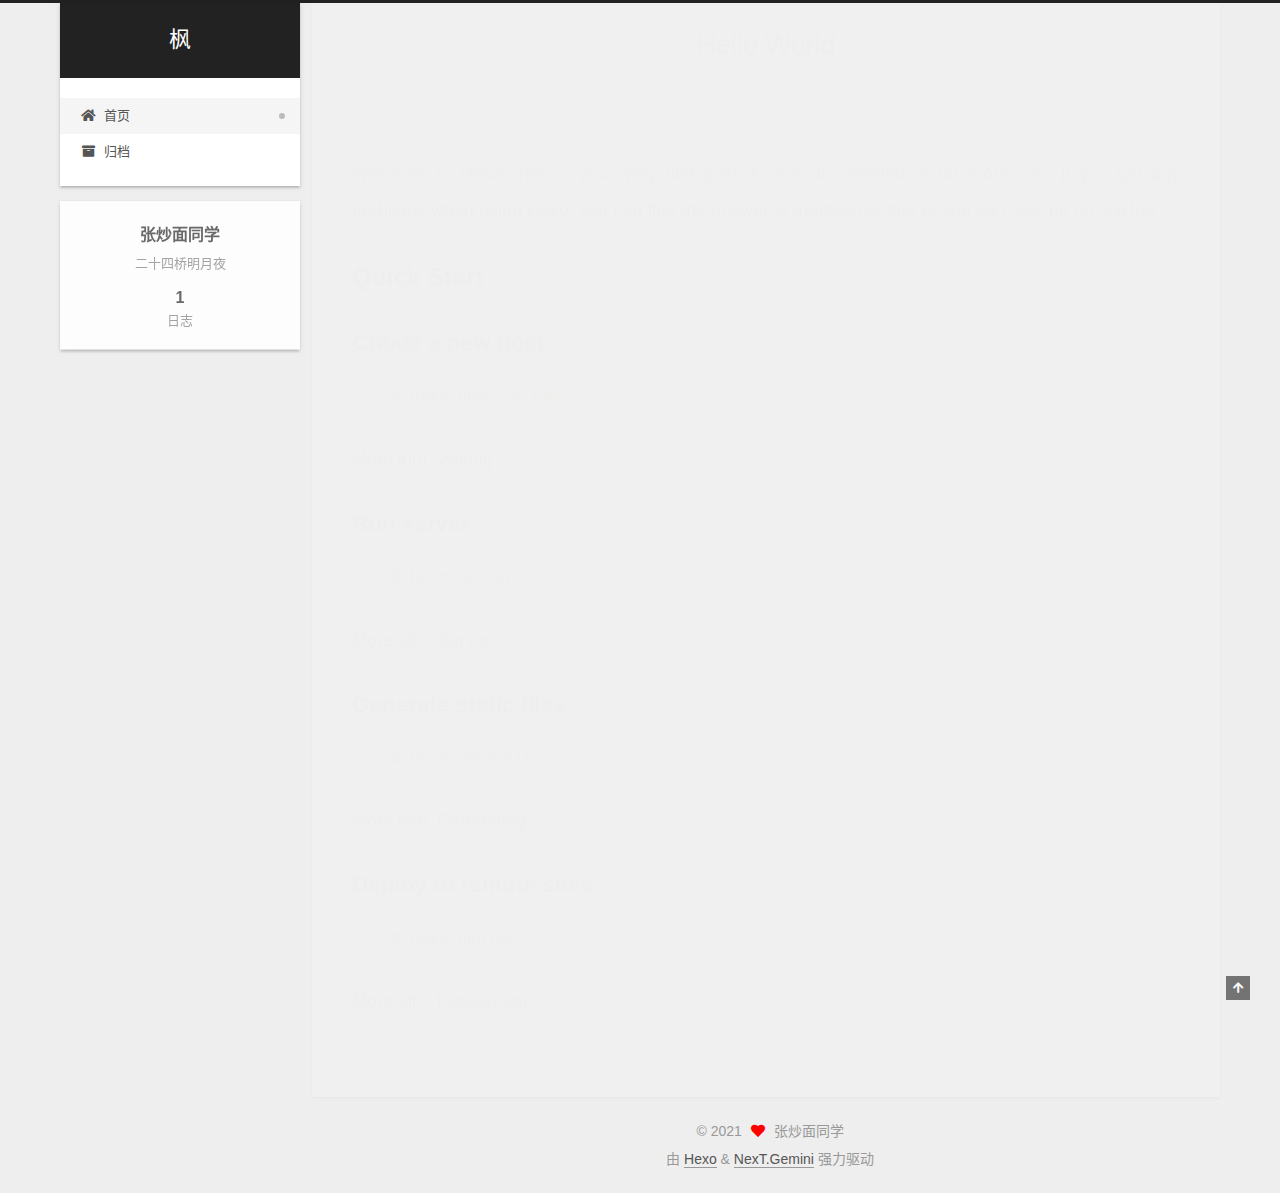
==== commit d624b121: "Site updated: 2021-01-01 18:17:38" ====
--- a/index.html
+++ b/index.html
@@ -303,7 +303,7 @@
 <div class="copyright">
   
   &copy; 
-  <span itemprop="copyrightYear">2020</span>
+  <span itemprop="copyrightYear">2021</span>
   <span class="with-love">
     <i class="fa fa-heart"></i>
   </span>
--- a/css/main.css
+++ b/css/main.css
@@ -1168,7 +1168,7 @@
 }
 .links-of-author a::before,
 .links-of-author span.exturl::before {
-  background: #9d4582;
+  background: #abf673;
   border-radius: 50%;
   content: ' ';
   display: inline-block;
